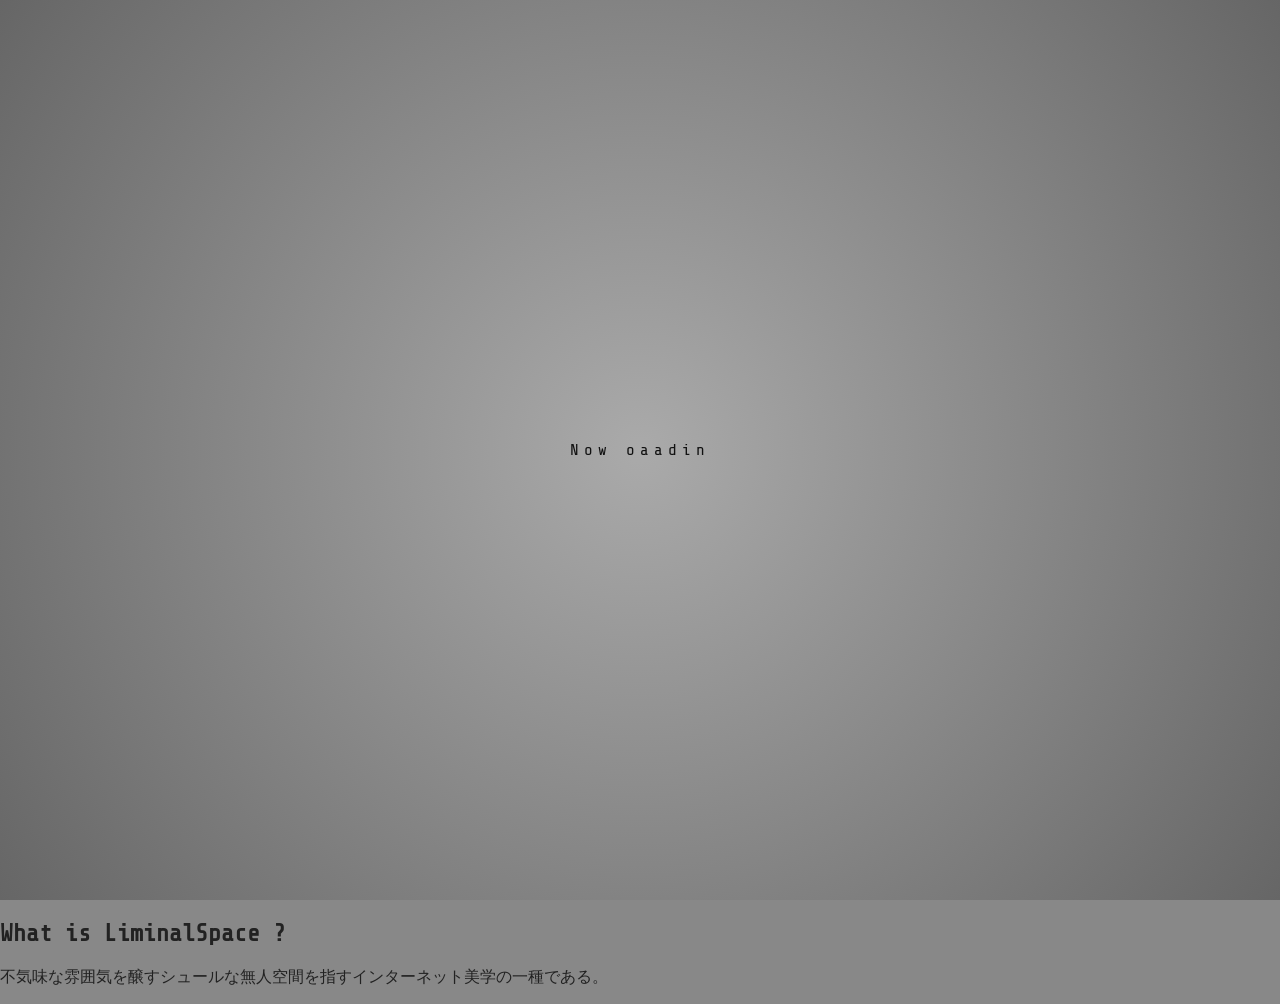
==== index.html @ 3f61a39b "Add files via upload" ====
<!DOCTYPE html>
<html lang="ja">
 <head>
     <meta charset="UTF-8">
     <meta name="viewport" content="width=device-width, initial-scale=1.0">
     <title>You are currently in LiminalSpace</title>

     <link href="https://fonts.googleapis.com/css2?family=Share+Tech+Mono&display=swap" rel="stylesheet">

     <link rel="stylesheet" href="style.css">
 </head>

 <body>
     <script>window.alert('Welcome to LiminalSpace !');</script>
 
       <div id="loading">
         <div id="noise"></div>

         <div class="loader">
         <p id="loading-text"></p>
         </div>
       </div>

       <section class="hero">
          <img src="Liminal2.png" class="hero-logo" alt="logo">
       </section>

       <section class="concept">
           <div class="wrapper">
             <h2 class="title">What is LiminalSpace ?</h2>
             <p>
                不気味な雰囲気を醸すシュールな無人空間を指すインターネット美学の一種である。
             </p>
           </div>
       </section>

        <script src="script.js"></script>

    </body>

</html>
---- style.css ----
@charset "UTF-8";

/* 全体 */
body {
  margin: 0;
  font-family: 'Share Tech Mono', monospace;
  background: #888;
  color: #222;
}

/* ローディング画面 */
#loading {
  position: fixed;
  top: 0;
  left: 0;
  width: 100%;
  height: 100%;
  background: radial-gradient(circle, #aaa, #666);
  display: flex;
  justify-content: center;
  align-items: center;
  z-index: 9999;
  overflow: hidden;
}

/* ノイズ */
#noise {
  position: fixed;
  width: 100%;
  height: 100%;
  opacity: 0;
  pointer-events: none;
  z-index: 9998;

  background: repeating-radial-gradient(
    circle,
    rgba(255,255,255,0.08) 0px,
    rgba(0,0,0,0.08) 2px,
    transparent 4px
  );
}

.noise-active {
  opacity: 1;
}

/* テキスト */
.loader {
  text-align: center;
}

#loading-text {
  font-size: 16px;
  letter-spacing: 5px;
  color: #111;

  animation: zoom 3s infinite alternate;
}

/* 拡大 */
@keyframes zoom {
  0% { transform: scale(1); opacity: 0.6; }
  100% { transform: scale(1.4); opacity: 1; }
}

/* 歪み */
.glitch {
  animation: glitch 0.2s;
}

@keyframes glitch {
  0% { transform: translate(0); }
  20% { transform: translate(-5px, 3px); }
  40% { transform: translate(5px, -3px); }
  60% { transform: translate(-3px, 2px); }
  80% { transform: translate(3px, -2px); }
  100% { transform: translate(0); }
}

/* 背景画像 */
.hero {
  width: 100%;
  height: 100vh;

  background-image: url("Liminal.png");
  background-size: cover;
  background-position: center;
  background-repeat: no-repeat;

  display: flex;
  justify-content: center;
  align-items: center;
}

/* ロゴ（透過画像） */
.hero-logo {
  width: 600px; 
  max-width: 90%;
}

@media (max-width: 768px) {

  .hero {
    height: 100vh; 
  }

  .hero-logo {
    width: 90%; 
  }

}
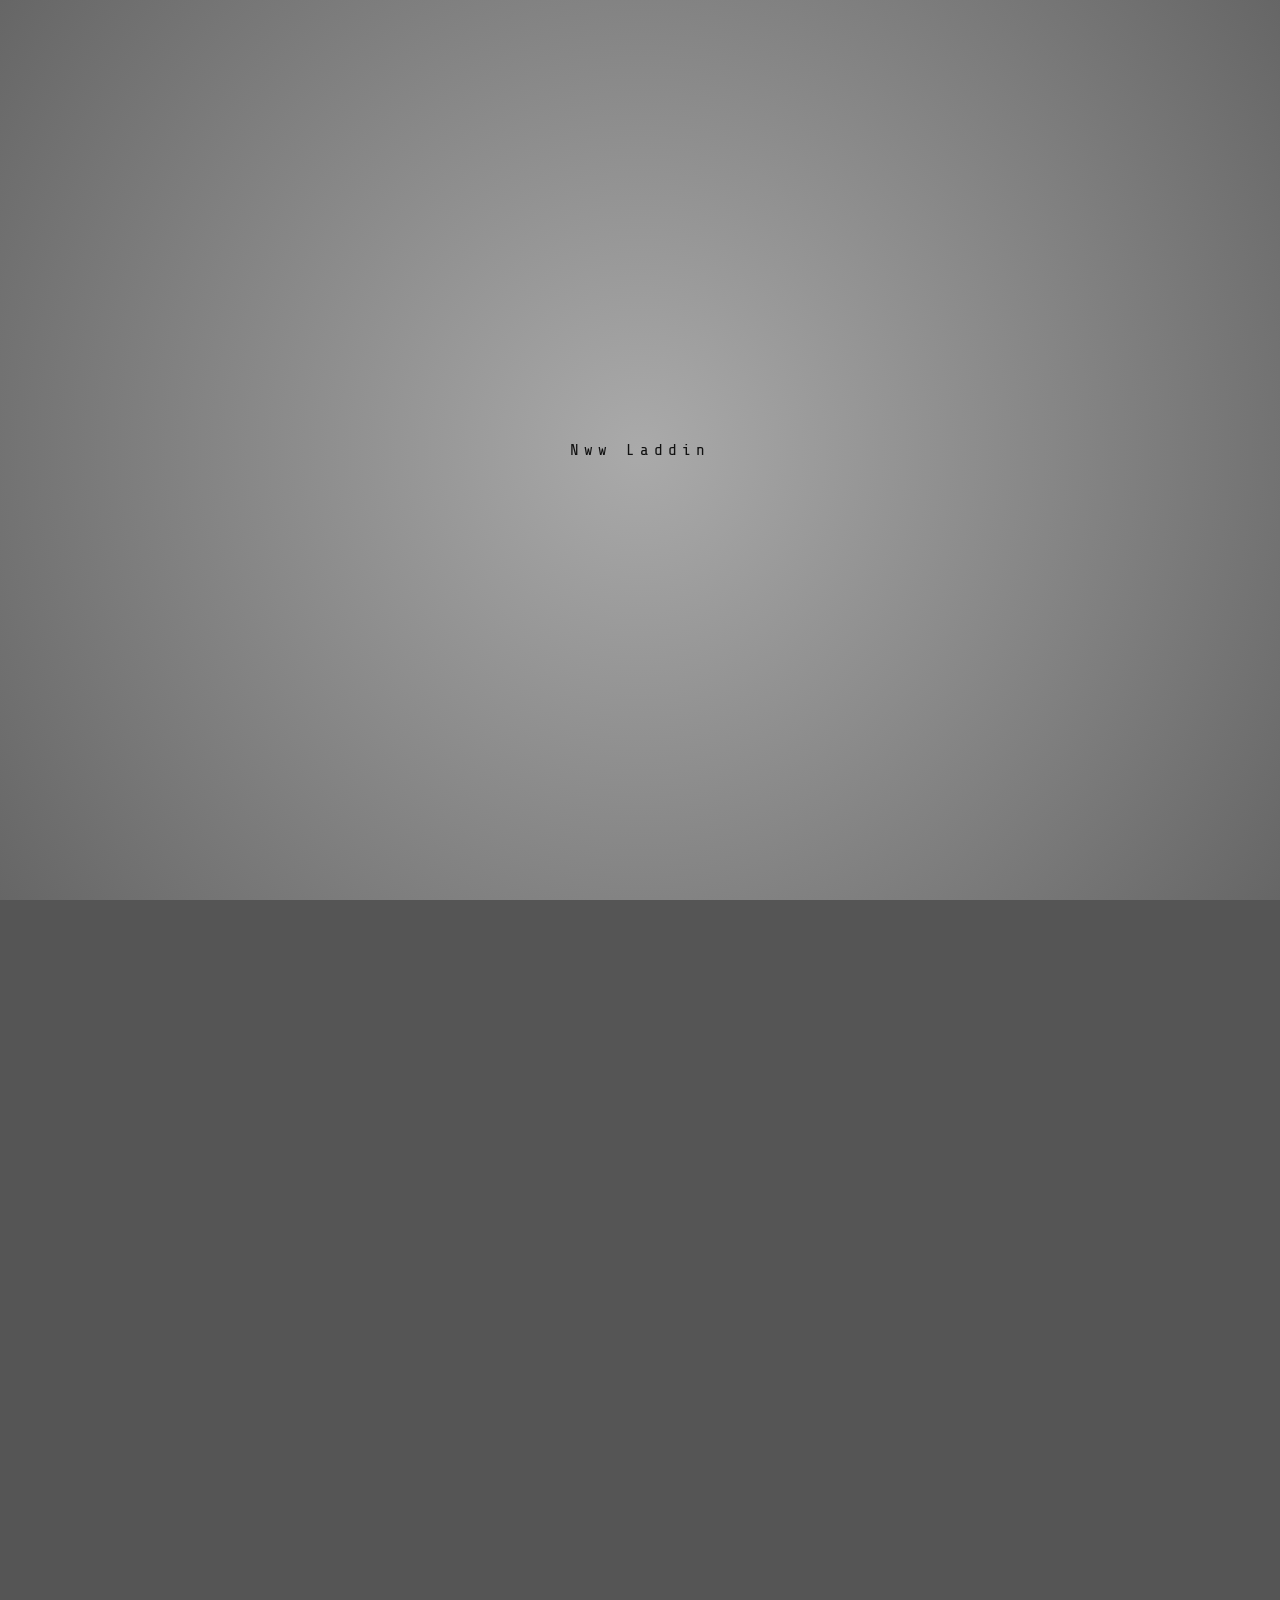
==== commit 0533bb44: "Add files via upload" ====
--- a/index.html
+++ b/index.html
@@ -34,6 +34,70 @@
            </div>
        </section>
 
+       <section>
+        <div class="gallery">
+
+          <a href="page1.html" class="card">
+            <img src="The_Lobby.jpeg">
+            <p>The Lobby</p>
+          </a>
+
+          <a href="page2.html" class="card">
+            <img src="The_Habitable_Zone.jpeg">
+            <p>The Habitable Zone</p>
+          </a>
+
+          <a href="page3.html" class="card">
+            <img src="Pipe_Dreams.jpeg">
+            <p>Pipe Dreams</p>
+          </a>
+
+          <a href="page4.html" class="card">
+            <img src="The_Electrical_Station.jpeg">
+            <p>The Electrical Station</p>
+          </a>
+
+          <a href="page5.html" class="card">
+            <img src="The_Abandoned_Office.jpeg">
+            <p>The Abandoned Office</p>
+          </a>
+
+          <a href="page6.html" class="card">
+            <img src="The_Hotel.jpeg">
+            <p>The Hotel</p>
+          </a>
+
+          <a href="page7.html" class="card">
+            <img src="Lights_Out.jpeg">
+            <p>Lights Out</p>
+          </a>
+
+          <a href="page8.html" class="card">
+            <img src="Thalassophobia.jpeg">
+            <p>Thalassophobia</p>
+          </a>
+
+          <a href="page9.html" class="card">
+            <img src="The_Cave_System.jpg">
+            <p>The Cave System</p>
+          </a>
+        
+          <a href="page10.html" class="card">
+            <img src="The_Darkened_Suburbs.jpeg">
+            <p>The Darkened Suburbs</p>
+          </a>
+
+          <a href="page11.html" class="card">
+            <img src="The_Field_of_Wheat.jpeg">
+            <p>The Field of Wheat</p>
+          </a>
+
+        </div>
+       </section>
+      
+
+    
+
         <script src="script.js"></script>
 
     </body>
--- a/style.css
+++ b/style.css
@@ -108,4 +108,90 @@
     width: 90%; 
   }
 
+}
+body {
+  margin: 0;
+  background: #555;
+  font-family: 'Share Tech Mono', monospace;
+  overflow-x: hidden;
+}
+
+/* 横スクロール */
+.gallery {
+  display: flex;
+  gap: 80px;
+  padding: 100px 60px;
+  overflow-x: auto;
+  scroll-behavior: smooth;
+}
+
+/* スクロールバー消す（任意） */
+.gallery::-webkit-scrollbar {
+  display: none;
+}
+
+.card {
+  width: 220px;
+  text-align: center;
+  text-decoration: none;
+  color: #ddd;
+  flex-shrink: 0;
+}
+
+/* 縦長画像 */
+.card img {
+  width: 100%;
+  height: 380px;
+  object-fit: cover;
+  filter: brightness(0.6) blur(1px);
+  transition: 0.4s;
+}
+
+/* タイトル */
+.card p {
+  margin-top: 15px;
+  font-size: 14px;
+  letter-spacing: 2px;
+  opacity: 0.7;
+  transition: 0.4s;
+
+  height: 40px;
+  display: flex;
+  align-items: center;
+  justify-content: center;
+}
+
+/* ホバー演出（不思議感） */
+.card:hover img {
+  transform: scale(1.08);
+  filter: brightness(1) blur(0);
+}
+
+.card:hover p {
+  opacity: 1;
+  letter-spacing: 4px;
+}
+
+/* スマホ対応 */
+@media (max-width: 768px) {
+  .gallery {
+    gap: 40px;
+    padding: 60px 20px;
+  }
+
+  .card img {
+    width: 150px;
+    height: 260px;
+  }
+}
+
+.hero,
+.concept,
+.gallery {
+  opacity: 0;
+  transition: opacity 2s;
+}
+
+.show {
+  opacity: 1;
 }
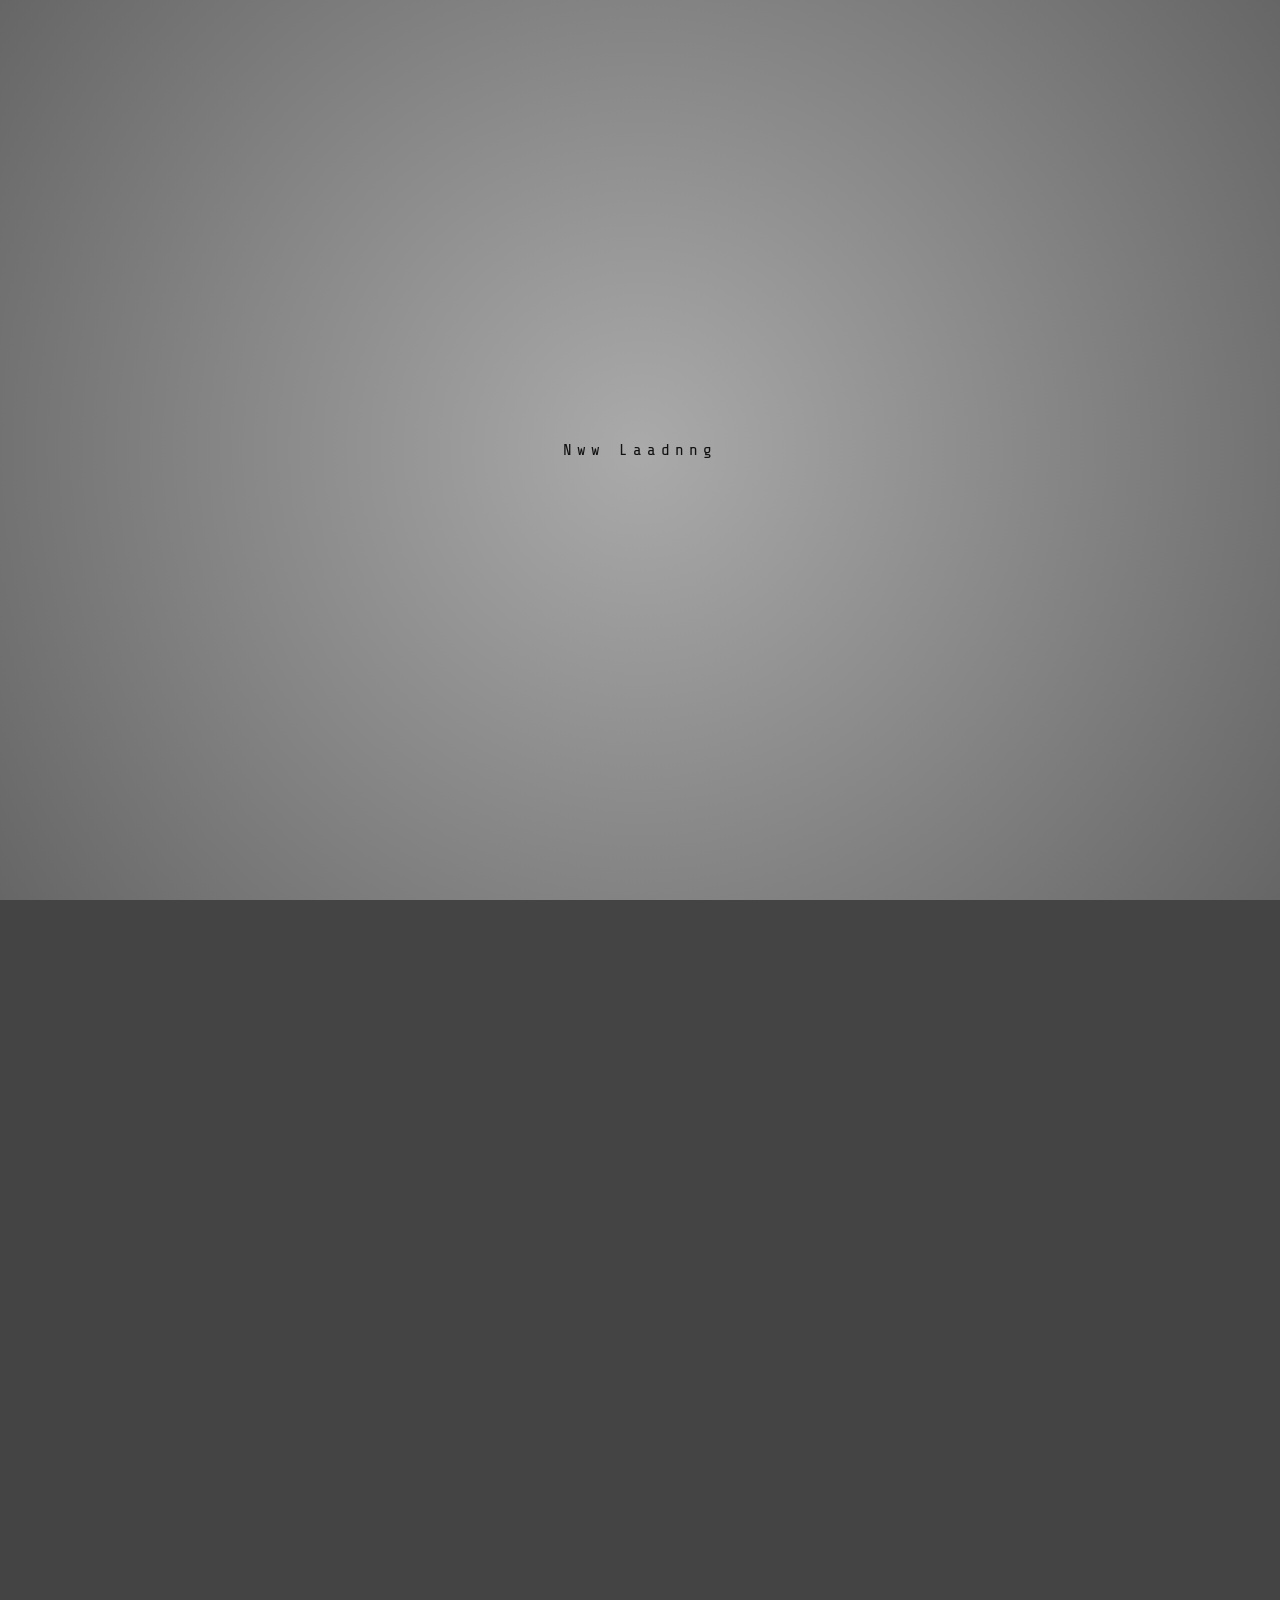
==== commit 44b9cef7: "Add files via upload" ====
--- a/index.html
+++ b/index.html
@@ -6,13 +6,11 @@
      <title>You are currently in LiminalSpace</title>
 
      <link href="https://fonts.googleapis.com/css2?family=Share+Tech+Mono&display=swap" rel="stylesheet">
-
+     <link href="https://fonts.googleapis.com/css2?family=Orbitron:wght@400;600&family=Share+Tech+Mono&display=swap" rel="stylesheet">
      <link rel="stylesheet" href="style.css">
  </head>
 
  <body>
-     <script>window.alert('Welcome to LiminalSpace !');</script>
- 
        <div id="loading">
          <div id="noise"></div>
 
@@ -26,13 +24,50 @@
        </section>
 
        <section class="concept">
-           <div class="wrapper">
-             <h2 class="title">What is LiminalSpace ?</h2>
-             <p>
-                不気味な雰囲気を醸すシュールな無人空間を指すインターネット美学の一種である。
-             </p>
-           </div>
-       </section>
+  <div class="overlay"></div>
+
+  <div class="wrapper">
+    <h1 class="title glitch" data-text="Escape the Backrooms">
+      Escape the Backrooms
+    </h1>
+
+    <div class="text-block">
+
+      <p class="fade">
+        Fancy Games氏が開発した<br>
+        1〜4人のマルチプレイ対応、協力型探索ホラーゲーム<br>
+        <p>
+        このゲームに登場するステージが<br>
+        「The Backrooms」というリミナルスペースの最も有名な例である。<br>
+        「The Backrooms」は2014年、当時匿名の人物が<br>
+        4chanのスレッドに投稿した画像をきっかけに流行した<br>
+        インターネット都市伝説・ホラー創作のことを指す。<br>
+        主にリミナルスペース×エンティティ（怪異）で構成されているため<br>
+        リミナルスペースのサブジャンルとしても知られている。<br>
+      </p>
+      <p class="fade highlight">
+        あなたが注意を怠って、おかしな所で現実から外れ落ちると、<br>
+        古くて湿ったカーペットの匂いと、単調な黄色の狂気と、<br>
+        最大限にハム音を発する蛍光灯による永遠に続く背景雑音と、<br>
+        約十五兆 m2 を超えて広がるランダムに区分けされた<br>
+        空っぽな部屋部屋へやべやに閉じ込められるだけの、<br>
+        ”The Backrooms” へ行き着くことになるのです。<br>
+        もし、近くで何かがうろうろしているのが聞こえたら、<br>
+        それはきっとあなたが出す音に気付いていることでしょう。<br>
+        <span class="danger">あなたに神の救いがあらんことを。</span><br>
+      </p>
+      <p class="fade">
+        今回はリミナルスペースを少しでも体験できる要素として<br>
+        「Escape the Backrooms」に登場する<br>
+        無印通常階層の一部を紹介しています。
+      </p>
+      <p class="fade last cinematic">
+        現実の枠から外れた奇妙な異世界<br>「The Backrooms」へようこそ
+      </p>
+
+    </div>
+  </div>
+</section>
 
        <section>
         <div class="gallery">
--- a/style.css
+++ b/style.css
@@ -113,16 +113,205 @@
   margin: 0;
   background: #555;
   font-family: 'Share Tech Mono', monospace;
-  overflow-x: hidden;
+}
+
+body {
+  margin: 0;
+  background: #444444;
+  color: #eaeaea;
+  font-family: 'Share Tech Mono', monospace;
+}
+
+/* セクション */
+.concept {
+  position: relative;
+  min-height: 100vh;
+  display: flex;
+  align-items: center;
+  justify-content: center;
+  overflow: hidden;
+}
+
+/* ノイズ */
+.overlay {
+  position: absolute;
+  width: 100%;
+  height: 100%;
+  background: url("https://grainy-gradients.vercel.app/noise.svg");
+  opacity: 0.08;
+}
+
+/* 中身 */
+.wrapper {
+  position: relative;
+  max-width: 800px;
+  padding: 40px;
+}
+
+.title {
+  font-size: 48px;
+  letter-spacing: 4px;
+  margin-bottom: 40px;
+  color: #ffffff;
+  text-shadow: 0 0 8px rgba(255,255,255,0.15);
+}
+
+/* 上品グリッチ */
+.glitch {
+  position: relative;
+  display: inline-block;
+}
+
+/* 薄いズレ */
+.glitch::before,
+.glitch::after {
+  content: attr(data-text);
+  position: absolute;
+  left: 0;
+  top: 0;
+  opacity: 0;
+}
+
+/* 白ベースのズレだけ */
+.glitch::before {
+  color: #ffffff;
+  transform: translate(1px, -1px);
+}
+
+.glitch::after {
+  color: #ffffff;
+  transform: translate(-1px, 1px);
+}
+
+/* “たまに発動する”グリッチ */
+@keyframes subtleGlitch {
+  0%, 90%, 100% {
+    opacity: 0;
+  }
+  92% {
+    opacity: 0.3;
+  }
+  94% {
+    opacity: 0;
+  }
+  96% {
+    opacity: 0.25;
+  }
+}
+
+.glitch::before {
+  animation: subtleGlitch 5s infinite;
+}
+
+.glitch::after {
+  animation: subtleGlitch 5s infinite reverse;
+}
+
+/* テキスト */
+.text-block p {
+  text-align: center;
+  max-width: 700px;
+  margin: 0 auto;
+  margin-bottom: 1.5em;
+  line-height: 1.9;
+  letter-spacing: 1px;
+  font-family: 'Orbitron', 'Share Tech Mono', monospace;
+}
+
+.highlight {
+  background: rgba(204, 201, 201, 0.25); /* 半透明グレー */
+  padding: 20px 25px;
+  border-radius: 8px;
+
+  /* 少しだけ小さく見せる */
+  transform: scale(0.96);
+
+  /* 中央寄せ＋幅制限 */
+  max-width: 90%;
+  margin: 40px auto;
+
+  /* ほんのり浮かせる */
+  box-shadow: 0 0 20px rgba(0,0,0,0.4);
+
+  /* ガラスっぽくするなら */
+  backdrop-filter: blur(4px);
+}
+
+/* フェード */
+.fade {
+  opacity: 0;
+  transform: translateY(30px);
+  animation: fadeUp 1.2s forwards;
+}
+
+/* 順番表示 */
+.fade:nth-of-type(1) { animation-delay: 0.5s; }
+.fade:nth-of-type(2) { animation-delay: 2s; }
+.fade:nth-of-type(3) { animation-delay: 4s; }
+.fade:nth-of-type(4) { animation-delay: 6s; }
+
+@keyframes fadeUp {
+  to {
+    opacity: 1;
+    transform: translateY(0);
+  }
+}
+
+/* 強調 */
+.danger {
+  color: #ffffff;
+  letter-spacing: 2px;
+  text-shadow: 0 0 10px rgba(255,255,255,0.25);
+  animation: softFlash 4s ease-in-out infinite;
+}
+
+/* 最後の一文ちょい演出 */
+.last {
+  margin-top: 40px;
+  letter-spacing: 3px;
+  font-size: 18px;
+  opacity: 0.8;
+}
+
+.cinematic {
+  text-align: center;
+  margin-top: 80px;
+
+  font-size: 20px;
+  letter-spacing: 6px; /* ←これが重要 */
+
+  opacity: 0;
+  animation: cinematicFade 2.5s forwards;
+  animation-delay: 6.5s;
+
+  color: #ffffff;
+  text-shadow: 0 0 12px rgba(255,255,255,0.2);
+}
+
+/* ゆっくり出てくる */
+@keyframes cinematicFade {
+  0% {
+    opacity: 0;
+    transform: translateY(40px);
+    letter-spacing: 10px;
+  }
+  100% {
+    opacity: 1;
+    transform: translateY(0);
+    letter-spacing: 6px;
+  }
 }
 
 /* 横スクロール */
 .gallery {
   display: flex;
-  gap: 80px;
+  gap: 60px;
   padding: 100px 60px;
+
   overflow-x: auto;
-  scroll-behavior: smooth;
+  -webkit-overflow-scrolling: touch;
+
+  scroll-snap-type: none; 
 }
 
 /* スクロールバー消す（任意） */
@@ -136,6 +325,7 @@
   text-decoration: none;
   color: #ddd;
   flex-shrink: 0;
+  scroll-snap-align: center;
 }
 
 /* 縦長画像 */
@@ -175,6 +365,7 @@
 /* スマホ対応 */
 @media (max-width: 768px) {
   .gallery {
+    display: flex;
     gap: 40px;
     padding: 60px 20px;
   }
@@ -194,4 +385,67 @@
 
 .show {
   opacity: 1;
+}
+
+.gallery {
+  scroll-snap-type: x mandatory;
+}
+
+.card {
+  scroll-snap-align: start;
+}
+
+body.page1 {
+  font-family: 'Share Tech Mono', monospace;
+  letter-spacing: 0.08em;
+}
+
+body.page2 {
+  font-family: 'Share Tech Mono', monospace;
+  letter-spacing: 0.08em;
+}
+
+body.page3 {
+  font-family: 'Share Tech Mono', monospace;
+  letter-spacing: 0.08em;
+}
+
+body.page4 {
+  font-family: 'Share Tech Mono', monospace;
+  letter-spacing: 0.08em;
+}
+
+body.page5 {
+  font-family: 'Share Tech Mono', monospace;
+  letter-spacing: 0.08em;
+}
+
+body.page6 {
+  font-family: 'Share Tech Mono', monospace;
+  letter-spacing: 0.08em;
+}
+
+body.page7 {
+  font-family: 'Share Tech Mono', monospace;
+  letter-spacing: 0.08em;
+}
+
+body.page8 {
+  font-family: 'Share Tech Mono', monospace;
+  letter-spacing: 0.08em;
+}
+
+body.page9 {
+  font-family: 'Share Tech Mono', monospace;
+  letter-spacing: 0.08em;
+}
+
+body.page10 {
+  font-family: 'Share Tech Mono', monospace;
+  letter-spacing: 0.08em;
+}
+
+body.page11 {
+  font-family: 'Share Tech Mono', monospace;
+  letter-spacing: 0.08em;
 }
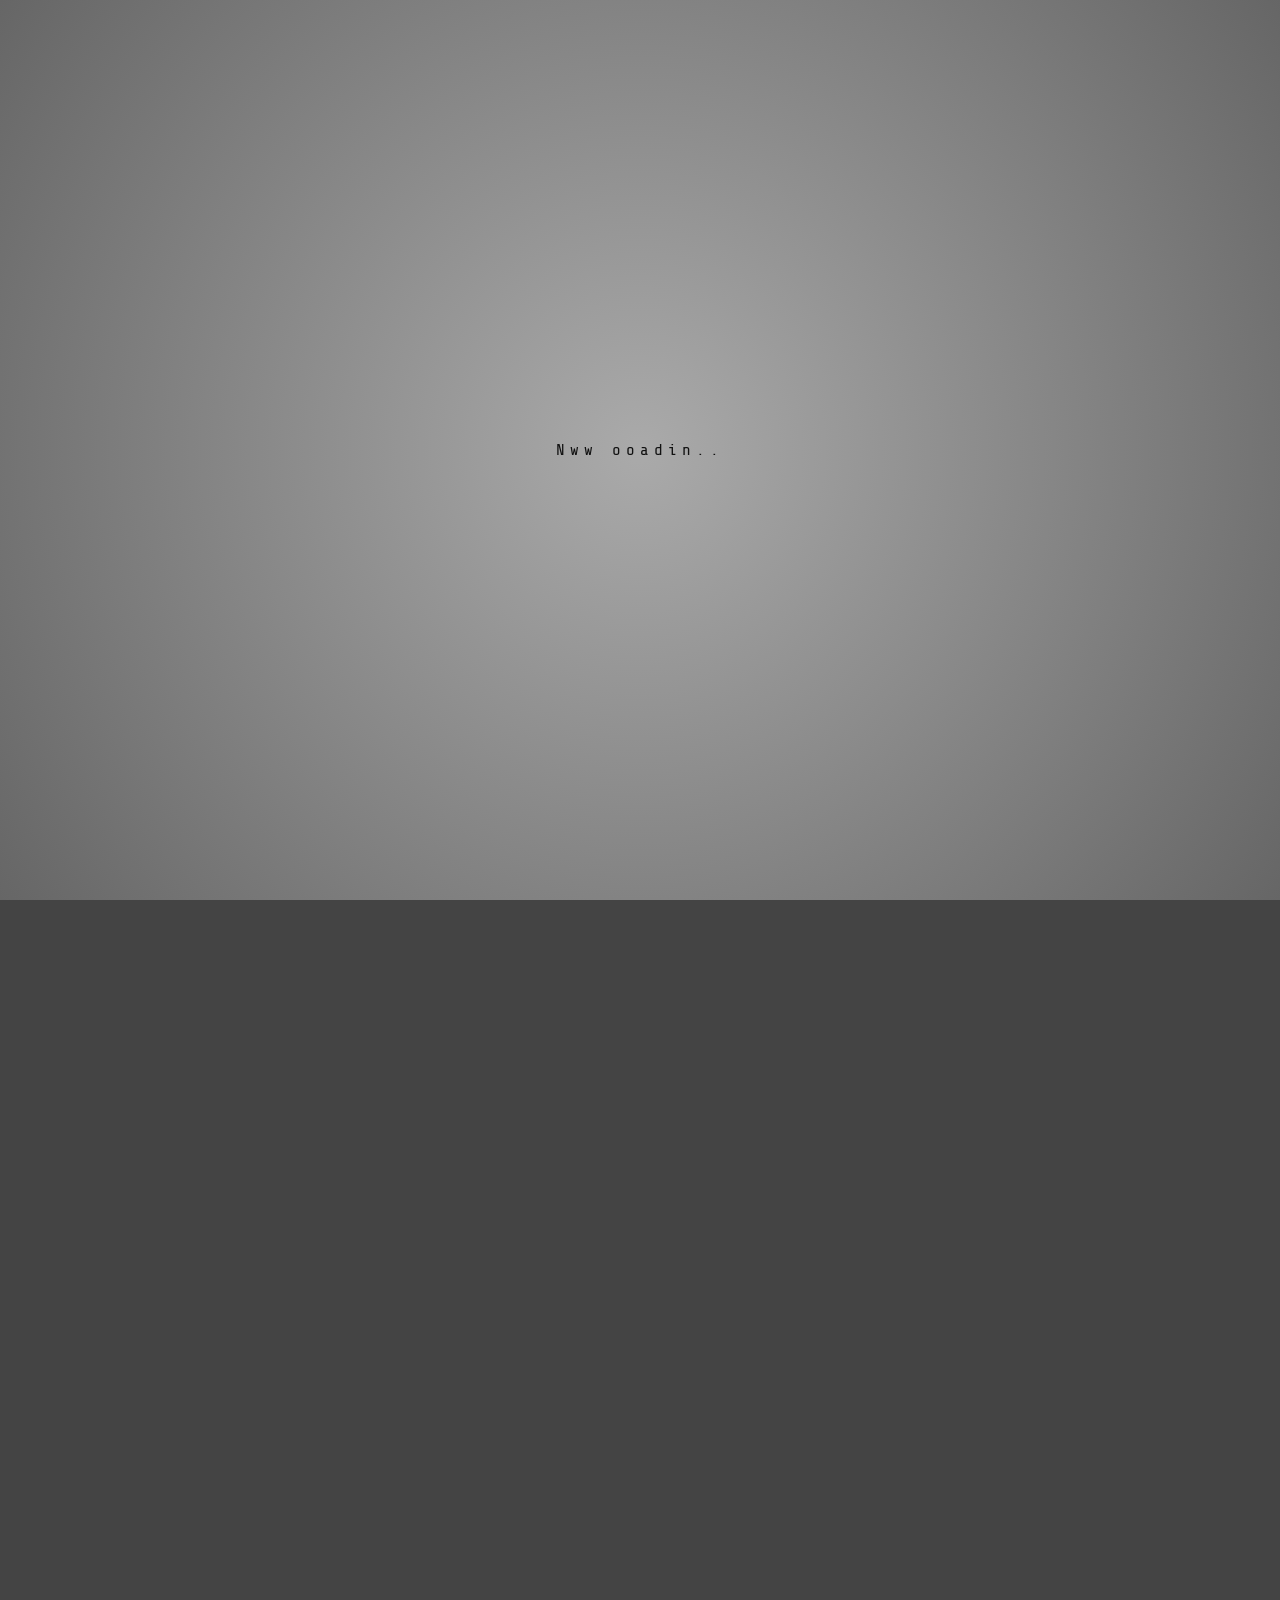
==== commit 5f4ea680: "Add files via upload" ====
--- a/index.html
+++ b/index.html
@@ -11,6 +11,43 @@
  </head>
 
  <body>
+
+  <div class="menu-btn" id="menu-btn">
+  <span></span>
+  <span></span>
+  <span></span>
+</div>
+
+<nav class="menu" id="menu">
+  <ul>
+    <li><a href="#level2">Liminal Space</a></li>
+    <li><a href="#level3">The Backrooms</a></li>
+    <li><a href="#about">Choose Rooms</a></li>
+    <ul class="sub-menu">
+      <li><a href="page1.html">The Lobby</a></li>
+      <li><a href="page2.html">The Habitable Zone</a></li>
+      <li><a href="page3.html">Pipe Dreams</a></li>
+      <li><a href="page4.html">The Electrical Station</a></li>
+      <li><a href="page5.html">The Abandoned Office</a></li>
+      <li><a href="page6.html">The Hotel</a></li>
+      <li><a href="page7.html">Lights Out</a></li>
+      <li><a href="page8.html">Thalassophobia</a></li>
+      <li><a href="page9.html">The Cave System</a></li>
+      <li><a href="page10.html">The Darkened Suburbs</a></li>
+      <li><a href="page11.html">The Field of Wheat</a></li>
+    </ul>
+  </ul>
+</nav>
+<script>
+const btn = document.getElementById("menu-btn");
+const menu = document.getElementById("menu");
+
+btn.addEventListener("click", () => {
+  btn.classList.toggle("active");
+  menu.classList.toggle("active");
+});
+</script>
+
        <div id="loading">
          <div id="noise"></div>
 
@@ -27,47 +64,87 @@
   <div class="overlay"></div>
 
   <div class="wrapper">
-    <h1 class="title glitch" data-text="Escape the Backrooms">
-      Escape the Backrooms
+
+    <h2 id="level2"></h2>
+    <h1 class="title glitch" data-text="Liminal Space">
+      Liminal Space
     </h1>
 
     <div class="text-block">
 
       <p class="fade">
-        Fancy Games氏が開発した<br>
-        1〜4人のマルチプレイ対応、協力型探索ホラーゲーム<br>
+        " Liminal "（リミナル）はラテン語の " Limen "に由来する。<br>
+        二つの状態の中間を意味し、どっちつかずの時間の中で<br>
+        自分が何者なのか、どこにいるのかはっきりわからなくなることから<br>
+        「Liminal Space」（リミナルスペース）の概念が拡張した。
+      </p>
+      <p class="fade">
+        リミナルスペースは日常の至る所に存在している。<br>
+        乗客のいない地下鉄、人気のない通り、がらんとした駐車場。<br>
+        普段人が行き交い、賑わう場所から人の存在を取り除いた瞬間、<br>
+        それら全てがリミナルスペースである。
+      </p>
+    </div>
+
+    <h2 id="level3"></h2>
+    <h1 class="title glitch" data-text="The Backrooms">
+      The Backrooms
+    </h1>
+
+    <div class="text-block">
+
+      <p class="fade">
+       " 一見無害なリミナルスペースを見て<br>
+        どのようなストーリーを作り出すことができるのか "<br>
         <p>
-        このゲームに登場するステージが<br>
-        「The Backrooms」というリミナルスペースの最も有名な例である。<br>
-        「The Backrooms」は2014年、当時匿名の人物が<br>
-        4chanのスレッドに投稿した画像をきっかけに流行した<br>
-        インターネット都市伝説・ホラー創作のことを指す。<br>
-        主にリミナルスペース×エンティティ（怪異）で構成されているため<br>
-        リミナルスペースのサブジャンルとしても知られている。<br>
+        このような問いから生まれたのが<br>
+        「The Backrooms」（バックルーム）だ。<br>
+        </p>
+        <p>
+        匿名掲示板4chanに貼られた一枚の画像から<br>
+        概念が生まれ、これをコンセプトとして構築された世界が<br>
+        現在、バックルームとして広く知られているコンテンツである。<br>
+        <a href="http://japan-backrooms-wiki.wikidot.com">The Backrooms JP</a>← Click!<br>
+        </p>
       </p>
       <p class="fade highlight">
-        あなたが注意を怠って、おかしな所で現実から外れ落ちると、<br>
-        古くて湿ったカーペットの匂いと、単調な黄色の狂気と、<br>
-        最大限にハム音を発する蛍光灯による永遠に続く背景雑音と、<br>
-        約十五兆 m2 を超えて広がるランダムに区分けされた<br>
-        空っぽな部屋部屋へやべやに閉じ込められるだけの、<br>
-        ”The Backrooms” へ行き着くことになるのです。<br>
-        もし、近くで何かがうろうろしているのが聞こえたら、<br>
-        それはきっとあなたが出す音に気付いていることでしょう。<br>
-        <span class="danger">あなたに神の救いがあらんことを。</span><br>
-      </p>
-      <p class="fade">
-        今回はリミナルスペースを少しでも体験できる要素として<br>
-        「Escape the Backrooms」に登場する<br>
-        無印通常階層の一部を紹介しています。
+        うっかりして、間違った場所からノークリップ[壁抜け]<br>
+        してしまうと、バックルームに迷い込むことになる。<br>
+        古い湿ったカーペットの悪臭、<br>
+        狂気じみた一面の黄色、<br>
+        蛍光灯が唸り続ける終わりのない背景音だけの、<br>
+        6億平方マイルに及ぶ無作為に区切られた無人空間に<br>
+        あなたは閉じ込められてしまったのだ。<br>
+        もし近くで何かがうろついている音を聞いてしまったら、<br>
+        神に祈るしかない。そいつは間違いなく、<br>
+        <span class="danger">あなたの存在に気づいているのだから。</span><br>
+      </p>
+      <p class="fade">
+        0から999のレベルがあり、各階層に設定と画像が存在する。<br>
+        その各階層のイメージ画像に「リミナルスペース」が選ばれたことで<br>
+        リミナルスペースは単なる美学的現象だけでなく<br>
+        恐怖の要素も纏うようになったといえるだろう。
+      </p>
+      <p>
+        このようにして構築された世界「The Backrooms」を<br>
+        モチーフとして取り入れた作品は数多ある。
+      </p>
+      <p>
+        今回はその中の一つであり、私の好きなゲームでもある<br>
+        「Escape the Backrooms」に登場する階層の一部を紹介し、<br>
+        「The Backrooms」の世界を体験してもらいたいと思う。
       </p>
       <p class="fade last cinematic">
         現実の枠から外れた奇妙な異世界<br>「The Backrooms」へようこそ
+      </p>
+      <p>
+       ◀︎   Choose level !   ▶︎
       </p>
 
     </div>
   </div>
 </section>
+<h2 id="about"></h2>
 
        <section>
         <div class="gallery">
--- a/style.css
+++ b/style.css
@@ -448,4 +448,108 @@
 body.page11 {
   font-family: 'Share Tech Mono', monospace;
   letter-spacing: 0.08em;
+}
+
+/* 三本線ボタン */
+.menu-btn {
+  position: fixed;
+  top: 20px;
+  right: 20px;
+  width: 30px;
+  height: 22px;
+  cursor: pointer;
+  z-index: 100;
+}
+
+.menu-btn span {
+  display: block;
+  height: 3px;
+  width: 100%;
+  background: #fff;
+  margin-bottom: 5px;
+  transition: 0.3s;
+}
+
+/* 開いたときバツになる */
+.menu-btn.active span:nth-child(1) {
+  transform: rotate(45deg) translate(5px, 5px);
+}
+
+.menu-btn.active span:nth-child(2) {
+  opacity: 0;
+}
+
+.menu-btn.active span:nth-child(3) {
+  transform: rotate(-45deg) translate(7px, -7px);
+}
+
+/* メニュー本体 */
+.menu {
+  position: fixed;
+  top: 0;
+  right: -100%;
+  width: 250px;
+  height: 100vh;
+  background: rgba(20, 20, 20, 0.95);
+  backdrop-filter: blur(5px);
+  transition: 0.4s;
+  z-index: 90;
+  display: flex;
+  align-items: center;
+  justify-content: center;
+}
+
+/* 開いた状態 */
+.menu.active {
+  right: 0;
+}
+
+/* メニューリスト */
+.menu ul {
+  list-style: none;
+  text-align: center;
+  padding: 0;
+}
+
+.menu li {
+  margin: 20px 0;
+}
+
+.menu a {
+  text-decoration: none;
+  color: #e0e0e0;
+  font-size: 20px;
+  letter-spacing: 2px;
+  transition: 0.3s;
+}
+
+/* ホバーで不気味に */
+.menu a:hover {
+  color: #ffdb3b;
+  text-shadow: 0 0 8px rgb(255, 247, 0);
+}
+
+/* サブメニュー */
+.sub-menu {
+  list-style: none;
+  padding: 0;
+  margin-top: 10px;
+}
+
+.sub-menu li {
+  margin: 8px 0;
+}
+
+/* 小リンク */
+.sub-menu a {
+  font-size: 14px;
+  color: #aaa;
+  letter-spacing: 1px;
+  transition: 0.3s;
+}
+
+/* ホバーでじわっと */
+.sub-menu a:hover {
+  color: #ffdb3b;
+  text-shadow: 0 0 6px rgb;
 }
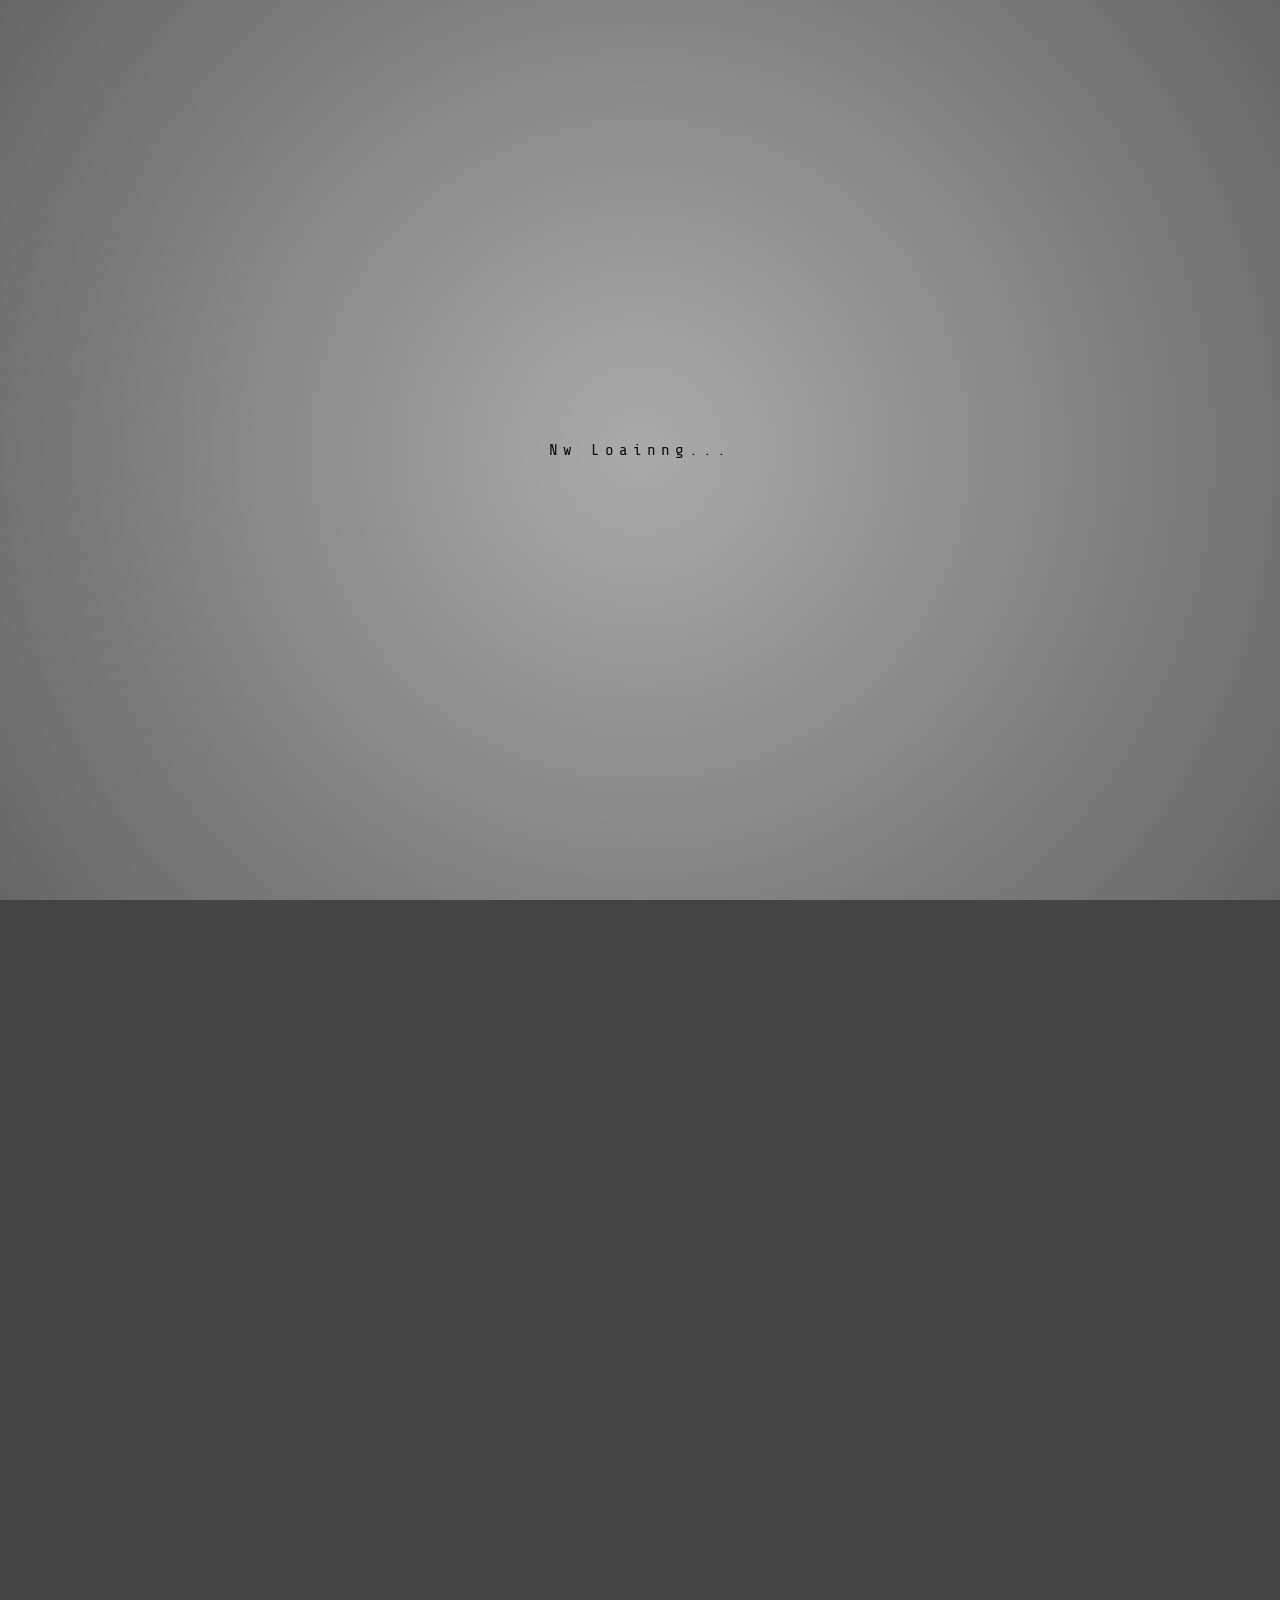
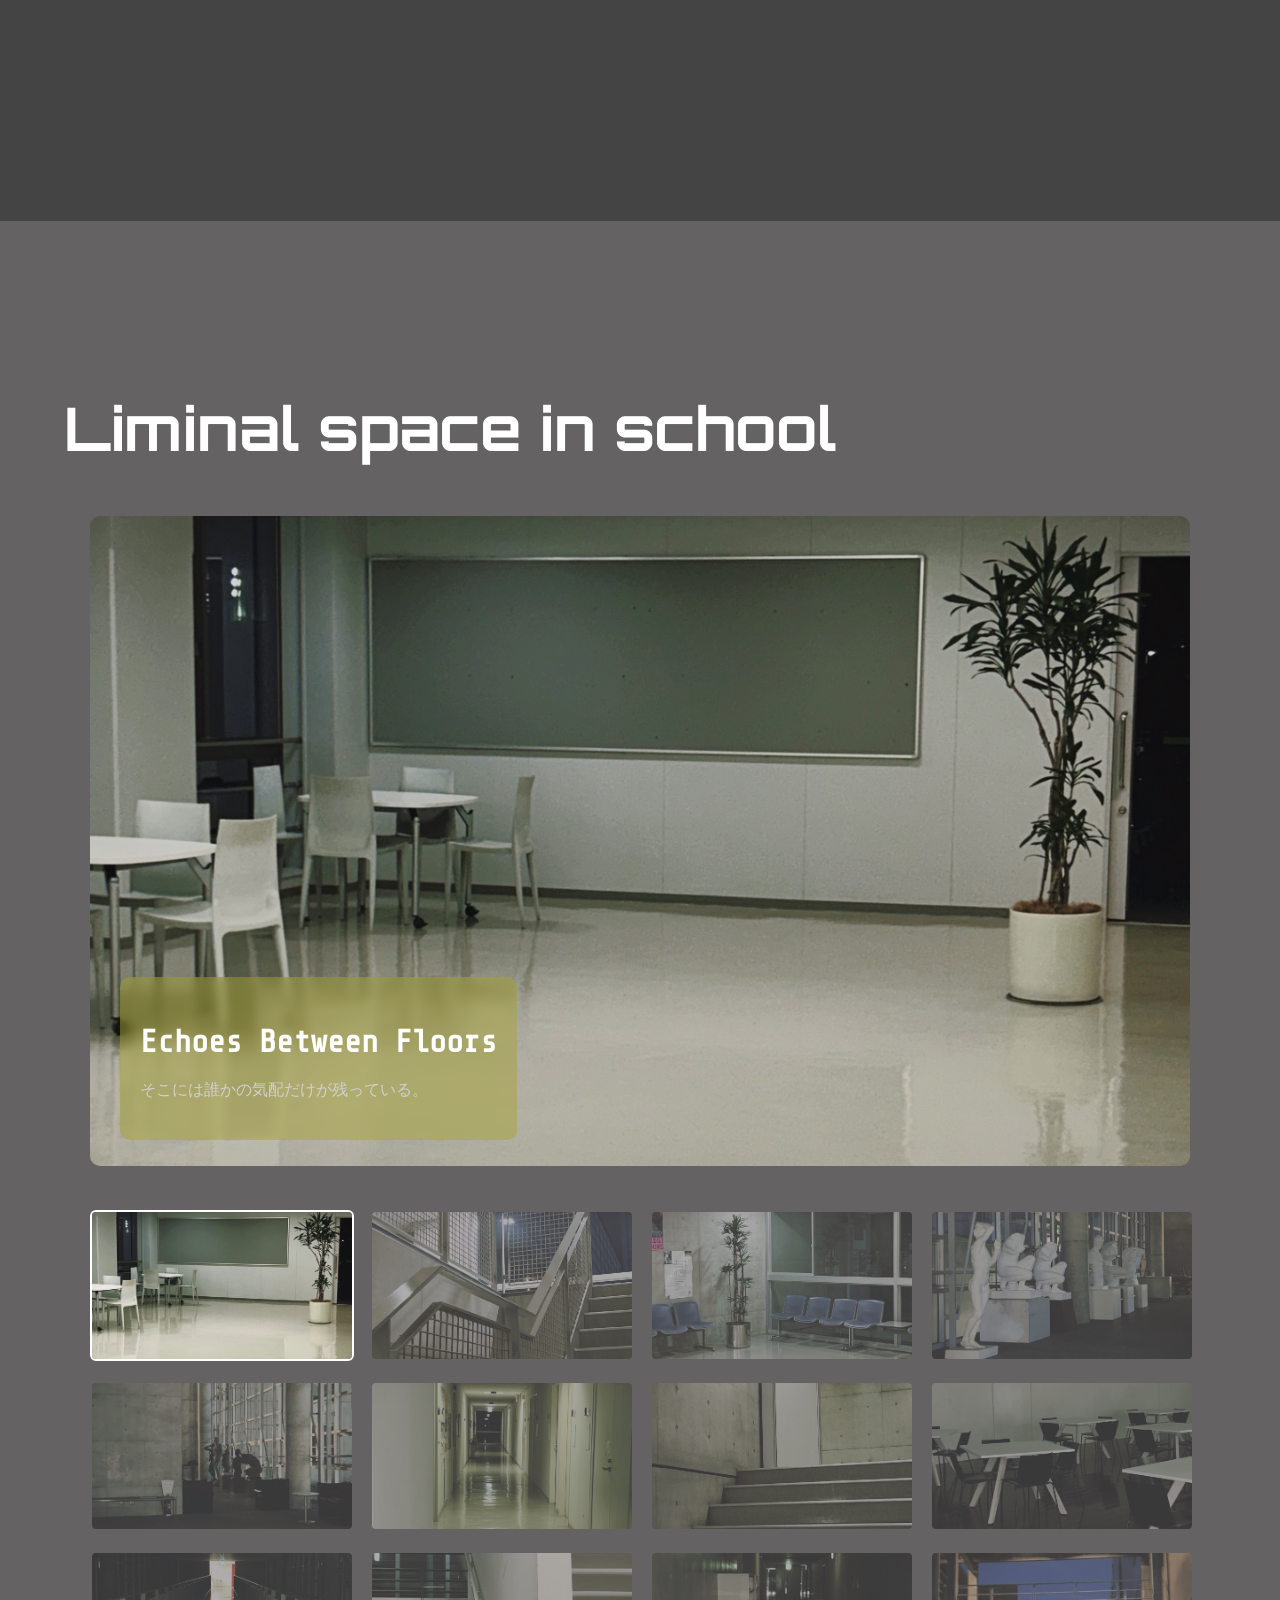
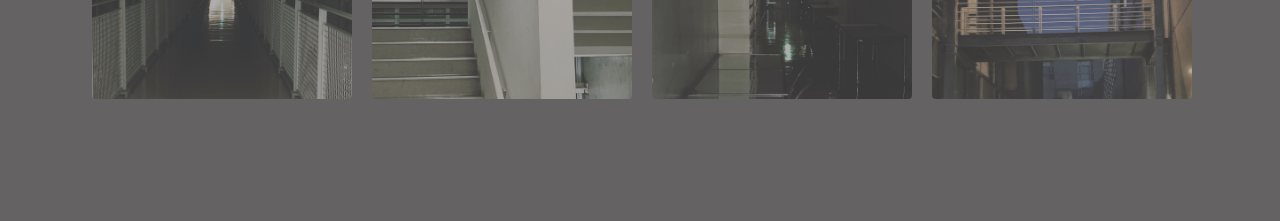
==== commit c10d5b60: "Add files via upload" ====
--- a/index.html
+++ b/index.html
@@ -10,15 +10,15 @@
      <link rel="stylesheet" href="style.css">
  </head>
 
- <body>
-
-  <div class="menu-btn" id="menu-btn">
+  <body>
+
+   <div class="menu-btn" id="menu-btn">
+   <span></span>
   <span></span>
   <span></span>
-  <span></span>
-</div>
-
-<nav class="menu" id="menu">
+ </div>
+
+ <nav class="menu" id="menu">
   <ul>
     <li><a href="#level2">Liminal Space</a></li>
     <li><a href="#level3">The Backrooms</a></li>
@@ -37,16 +37,16 @@
       <li><a href="page11.html">The Field of Wheat</a></li>
     </ul>
   </ul>
-</nav>
-<script>
-const btn = document.getElementById("menu-btn");
-const menu = document.getElementById("menu");
-
-btn.addEventListener("click", () => {
+ </nav>
+  <script>
+ const btn = document.getElementById("menu-btn");
+ const menu = document.getElementById("menu");
+
+ btn.addEventListener("click", () => {
   btn.classList.toggle("active");
   menu.classList.toggle("active");
-});
-</script>
+ });
+ </script>
 
        <div id="loading">
          <div id="noise"></div>
@@ -143,8 +143,8 @@
 
     </div>
   </div>
-</section>
-<h2 id="about"></h2>
+ </section>
+ <h2 id="about"></h2>
 
        <section>
         <div class="gallery">
@@ -206,12 +206,149 @@
 
         </div>
        </section>
-      
-
-    
-
-        <script src="script.js"></script>
+ <section class="memory-zone">
+
+  <h1 class="memory-title glitch"
+  data-text="Liminal space in school">
+    Liminal space in school
+  </h1>
+
+  <div class="memory-main">
+
+    <img id="memory-image"
+    src="room1.jpg">
+
+    <div class="memory-info">
+
+      <h2 id="memory-name">
+        Echoes Between Floors
+      </h2>
+
+      <p id="memory-text">
+        そこには誰かの気配だけが残っている。
+      </p>
+
+    </div>
+  </div>
+
+  <!-- 4×3 グリッド -->
+  <div class="memory-grid">
+
+    <!-- 1 -->
+    <img
+    class="memory-thumb active"
+    src="room1.jpg"
+
+    data-title="Echoes Between Floors"
+
+    data-text="そこには誰かの気配だけが残っている。足音が聞こえてきたら何かがここを彷徨っている証拠だ。">
+
+    <!-- 2 -->
+    <img
+    class="memory-thumb"
+    src="room2.jpg"
+
+    data-title="Caged Geometry"
+
+    data-text="夢の中で増殖するように、構造だけが繰り返される。">
+
+    <!-- 3 -->
+    <img
+    class="memory-thumb"
+    src="room3.jpg"
+
+    data-title="The Waiting Hall Never Sleeps"
+
+    data-text="最後の人が消えた後も、灯りだけが残り続けていた。">
+
+    <!-- 4 -->
+    <img
+    class="memory-thumb"
+    src="room4.jpg"
+
+    data-title="Statues Watching in Silence"
+
+    data-text="「彼ら」は動かない。無機質な視線がこちらを見ている。いつから視線が向いていたのか知る術はない。">
+
+    <!-- 5 -->
+    <img
+    class="memory-thumb"
+    src="room5.jpg"
+
+    data-title="Concrete Memory"
+
+    data-text="忘れ去られた建物の中、この空間だけがもう存在しない声を覚えている。">
+
+    <!-- 6 -->
+    <img
+    class="memory-thumb"
+    src="room6.jpg"
+
+    data-title="Endless Fluorescent Night"
+
+    data-text="永遠に続く朝の来ない廊下。蛍光灯だけが奇妙な音を立てる。">
+
+    <!-- 7 -->
+    <img
+    class="memory-thumb"
+    src="room7.jpg"
+
+    data-title="Halfway to Somewhere"
+
+    data-text="どこでもない場所へ続く終わりのない階層。">
+
+    <!-- 8 -->
+    <img
+    class="memory-thumb"
+    src="room8.jpg"
+
+    data-title="After Everyone Left"
+
+    data-text="この部屋は戻らない誰かを待ち続けている。">
+
+    <!-- 9 -->
+    <img
+    class="memory-thumb"
+    src="room9.jpg"
+
+    data-title="The Corridor That Forgets Time"
+
+    data-text="白い灯りを目指して進んでも無駄である。空間が異様に引き伸ばされているから。">
+
+    <!-- 10 -->
+    <img
+    class="memory-thumb"
+    src="room10.jpg"
+
+    data-title="Stairway Without Arrival"
+
+    data-text="ここへ来た記憶はないのに何故か見覚えがある。">
+
+    <!-- 11 -->
+    <img
+    class="memory-thumb"
+    src="room11.jpg"
+
+    data-title="Midnight Reflection"
+
+    data-text="床は本来映るはずのないものまで反射させる。">
+
+    <!-- 12 -->
+    <img
+    class="memory-thumb"
+    src="room12.jpg"
+
+    data-title="Blue Hour Passage"
+
+    data-text="昼と夜の境界。世界は止まったように見える。">
+
+   </div>
+
+    <script src="script.js"></script>
 
     </body>
 
+
+</section>
+
 </html>
--- a/style.css
+++ b/style.css
@@ -1,6 +1,5 @@
 @charset "UTF-8";
 
-/* 全体 */
 body {
   margin: 0;
   font-family: 'Share Tech Mono', monospace;
@@ -8,7 +7,6 @@
   color: #222;
 }
 
-/* ローディング画面 */
 #loading {
   position: fixed;
   top: 0;
@@ -23,7 +21,6 @@
   overflow: hidden;
 }
 
-/* ノイズ */
 #noise {
   position: fixed;
   width: 100%;
@@ -44,7 +41,6 @@
   opacity: 1;
 }
 
-/* テキスト */
 .loader {
   text-align: center;
 }
@@ -57,13 +53,11 @@
   animation: zoom 3s infinite alternate;
 }
 
-/* 拡大 */
 @keyframes zoom {
   0% { transform: scale(1); opacity: 0.6; }
   100% { transform: scale(1.4); opacity: 1; }
 }
 
-/* 歪み */
 .glitch {
   animation: glitch 0.2s;
 }
@@ -77,7 +71,6 @@
   100% { transform: translate(0); }
 }
 
-/* 背景画像 */
 .hero {
   width: 100%;
   height: 100vh;
@@ -92,7 +85,6 @@
   align-items: center;
 }
 
-/* ロゴ（透過画像） */
 .hero-logo {
   width: 600px; 
   max-width: 90%;
@@ -122,7 +114,6 @@
   font-family: 'Share Tech Mono', monospace;
 }
 
-/* セクション */
 .concept {
   position: relative;
   min-height: 100vh;
@@ -132,7 +123,6 @@
   overflow: hidden;
 }
 
-/* ノイズ */
 .overlay {
   position: absolute;
   width: 100%;
@@ -141,7 +131,6 @@
   opacity: 0.08;
 }
 
-/* 中身 */
 .wrapper {
   position: relative;
   max-width: 800px;
@@ -156,13 +145,11 @@
   text-shadow: 0 0 8px rgba(255,255,255,0.15);
 }
 
-/* 上品グリッチ */
 .glitch {
   position: relative;
   display: inline-block;
 }
 
-/* 薄いズレ */
 .glitch::before,
 .glitch::after {
   content: attr(data-text);
@@ -172,7 +159,6 @@
   opacity: 0;
 }
 
-/* 白ベースのズレだけ */
 .glitch::before {
   color: #ffffff;
   transform: translate(1px, -1px);
@@ -183,7 +169,6 @@
   transform: translate(-1px, 1px);
 }
 
-/* “たまに発動する”グリッチ */
 @keyframes subtleGlitch {
   0%, 90%, 100% {
     opacity: 0;
@@ -207,7 +192,6 @@
   animation: subtleGlitch 5s infinite reverse;
 }
 
-/* テキスト */
 .text-block p {
   text-align: center;
   max-width: 700px;
@@ -219,32 +203,26 @@
 }
 
 .highlight {
-  background: rgba(204, 201, 201, 0.25); /* 半透明グレー */
+  background: rgba(204, 201, 201, 0.25); 
   padding: 20px 25px;
   border-radius: 8px;
 
-  /* 少しだけ小さく見せる */
   transform: scale(0.96);
 
-  /* 中央寄せ＋幅制限 */
   max-width: 90%;
   margin: 40px auto;
 
-  /* ほんのり浮かせる */
   box-shadow: 0 0 20px rgba(0,0,0,0.4);
 
-  /* ガラスっぽくするなら */
   backdrop-filter: blur(4px);
 }
 
-/* フェード */
 .fade {
   opacity: 0;
   transform: translateY(30px);
   animation: fadeUp 1.2s forwards;
 }
 
-/* 順番表示 */
 .fade:nth-of-type(1) { animation-delay: 0.5s; }
 .fade:nth-of-type(2) { animation-delay: 2s; }
 .fade:nth-of-type(3) { animation-delay: 4s; }
@@ -257,7 +235,6 @@
   }
 }
 
-/* 強調 */
 .danger {
   color: #ffffff;
   letter-spacing: 2px;
@@ -265,7 +242,6 @@
   animation: softFlash 4s ease-in-out infinite;
 }
 
-/* 最後の一文ちょい演出 */
 .last {
   margin-top: 40px;
   letter-spacing: 3px;
@@ -278,7 +254,7 @@
   margin-top: 80px;
 
   font-size: 20px;
-  letter-spacing: 6px; /* ←これが重要 */
+  letter-spacing: 6px; 
 
   opacity: 0;
   animation: cinematicFade 2.5s forwards;
@@ -288,7 +264,6 @@
   text-shadow: 0 0 12px rgba(255,255,255,0.2);
 }
 
-/* ゆっくり出てくる */
 @keyframes cinematicFade {
   0% {
     opacity: 0;
@@ -302,7 +277,6 @@
   }
 }
 
-/* 横スクロール */
 .gallery {
   display: flex;
   gap: 60px;
@@ -314,7 +288,6 @@
   scroll-snap-type: none; 
 }
 
-/* スクロールバー消す（任意） */
 .gallery::-webkit-scrollbar {
   display: none;
 }
@@ -328,7 +301,6 @@
   scroll-snap-align: center;
 }
 
-/* 縦長画像 */
 .card img {
   width: 100%;
   height: 380px;
@@ -337,7 +309,6 @@
   transition: 0.4s;
 }
 
-/* タイトル */
 .card p {
   margin-top: 15px;
   font-size: 14px;
@@ -351,7 +322,6 @@
   justify-content: center;
 }
 
-/* ホバー演出（不思議感） */
 .card:hover img {
   transform: scale(1.08);
   filter: brightness(1) blur(0);
@@ -362,7 +332,6 @@
   letter-spacing: 4px;
 }
 
-/* スマホ対応 */
 @media (max-width: 768px) {
   .gallery {
     display: flex;
@@ -450,7 +419,6 @@
   letter-spacing: 0.08em;
 }
 
-/* 三本線ボタン */
 .menu-btn {
   position: fixed;
   top: 20px;
@@ -470,7 +438,6 @@
   transition: 0.3s;
 }
 
-/* 開いたときバツになる */
 .menu-btn.active span:nth-child(1) {
   transform: rotate(45deg) translate(5px, 5px);
 }
@@ -483,7 +450,6 @@
   transform: rotate(-45deg) translate(7px, -7px);
 }
 
-/* メニュー本体 */
 .menu {
   position: fixed;
   top: 0;
@@ -499,12 +465,10 @@
   justify-content: center;
 }
 
-/* 開いた状態 */
 .menu.active {
   right: 0;
 }
 
-/* メニューリスト */
 .menu ul {
   list-style: none;
   text-align: center;
@@ -523,13 +487,11 @@
   transition: 0.3s;
 }
 
-/* ホバーで不気味に */
 .menu a:hover {
   color: #ffdb3b;
   text-shadow: 0 0 8px rgb(255, 247, 0);
 }
 
-/* サブメニュー */
 .sub-menu {
   list-style: none;
   padding: 0;
@@ -540,7 +502,6 @@
   margin: 8px 0;
 }
 
-/* 小リンク */
 .sub-menu a {
   font-size: 14px;
   color: #aaa;
@@ -548,8 +509,152 @@
   transition: 0.3s;
 }
 
-/* ホバーでじわっと */
 .sub-menu a:hover {
   color: #ffdb3b;
   text-shadow: 0 0 6px rgb;
+}
+
+.memory-zone{
+    width:100%;
+    padding:120px 5%;
+    background:rgb(100, 98, 98);
+    color:white;
+    box-sizing:border-box;
+}
+
+.memory-title{
+    text-align:center;
+    font-size:60px;
+    margin-bottom:50px;
+    font-family:'Orbitron', sans-serif;
+}
+
+.memory-main{
+    position:relative;
+    width:100%;
+    max-width:1100px;
+    margin:auto;
+}
+
+#memory-image{
+    width:100%;
+    height:650px;
+
+    object-fit:cover;
+
+    border-radius:10px;
+
+    transition:0.5s;
+
+    filter:brightness(0.85);
+}
+
+.memory-info{
+    position:absolute;
+
+    bottom:30px;
+    left:30px;
+
+    background:rgba(169, 165, 47, 0.45);
+
+    padding:20px;
+
+    border-radius:10px;
+
+    backdrop-filter:blur(5px);
+
+    max-width:500px;
+}
+
+#memory-name{
+    font-size:32px;
+    margin-bottom:10px;
+}
+
+#memory-text{
+    color:#d0d0d0;
+    line-height:1.8;
+}
+
+/* グリッド */
+.memory-grid{
+
+    margin-top:40px;
+
+    display:grid;
+
+    grid-template-columns:
+    repeat(4, 1fr);
+
+    gap:20px;
+
+    max-width:1100px;
+
+    margin-inline:auto;
+}
+
+.memory-thumb{
+
+    width:100%;
+    aspect-ratio:16/9;
+
+    object-fit:cover;
+
+    cursor:pointer;
+
+    opacity:0.5;
+
+    transition:0.3s;
+
+    border:2px solid transparent;
+
+    border-radius:6px;
+}
+
+.memory-thumb:hover{
+
+    opacity:1;
+
+    transform:scale(1.03);
+}
+
+.memory-thumb.active{
+
+    opacity:1;
+
+    border-color:white;
+}
+
+/* スマホ対応 */
+@media (max-width:768px){
+
+    .memory-title{
+        font-size:40px;
+    }
+
+    #memory-image{
+        height:300px;
+    }
+
+    .memory-info{
+
+        position:relative;
+
+        left:0;
+        bottom:0;
+
+        margin-top:15px;
+
+        max-width:100%;
+    }
+
+    .memory-grid{
+
+        grid-template-columns:
+        repeat(2, 1fr);
+    }
+
+    #memory-name{
+        font-size:24px;
+    }
 }
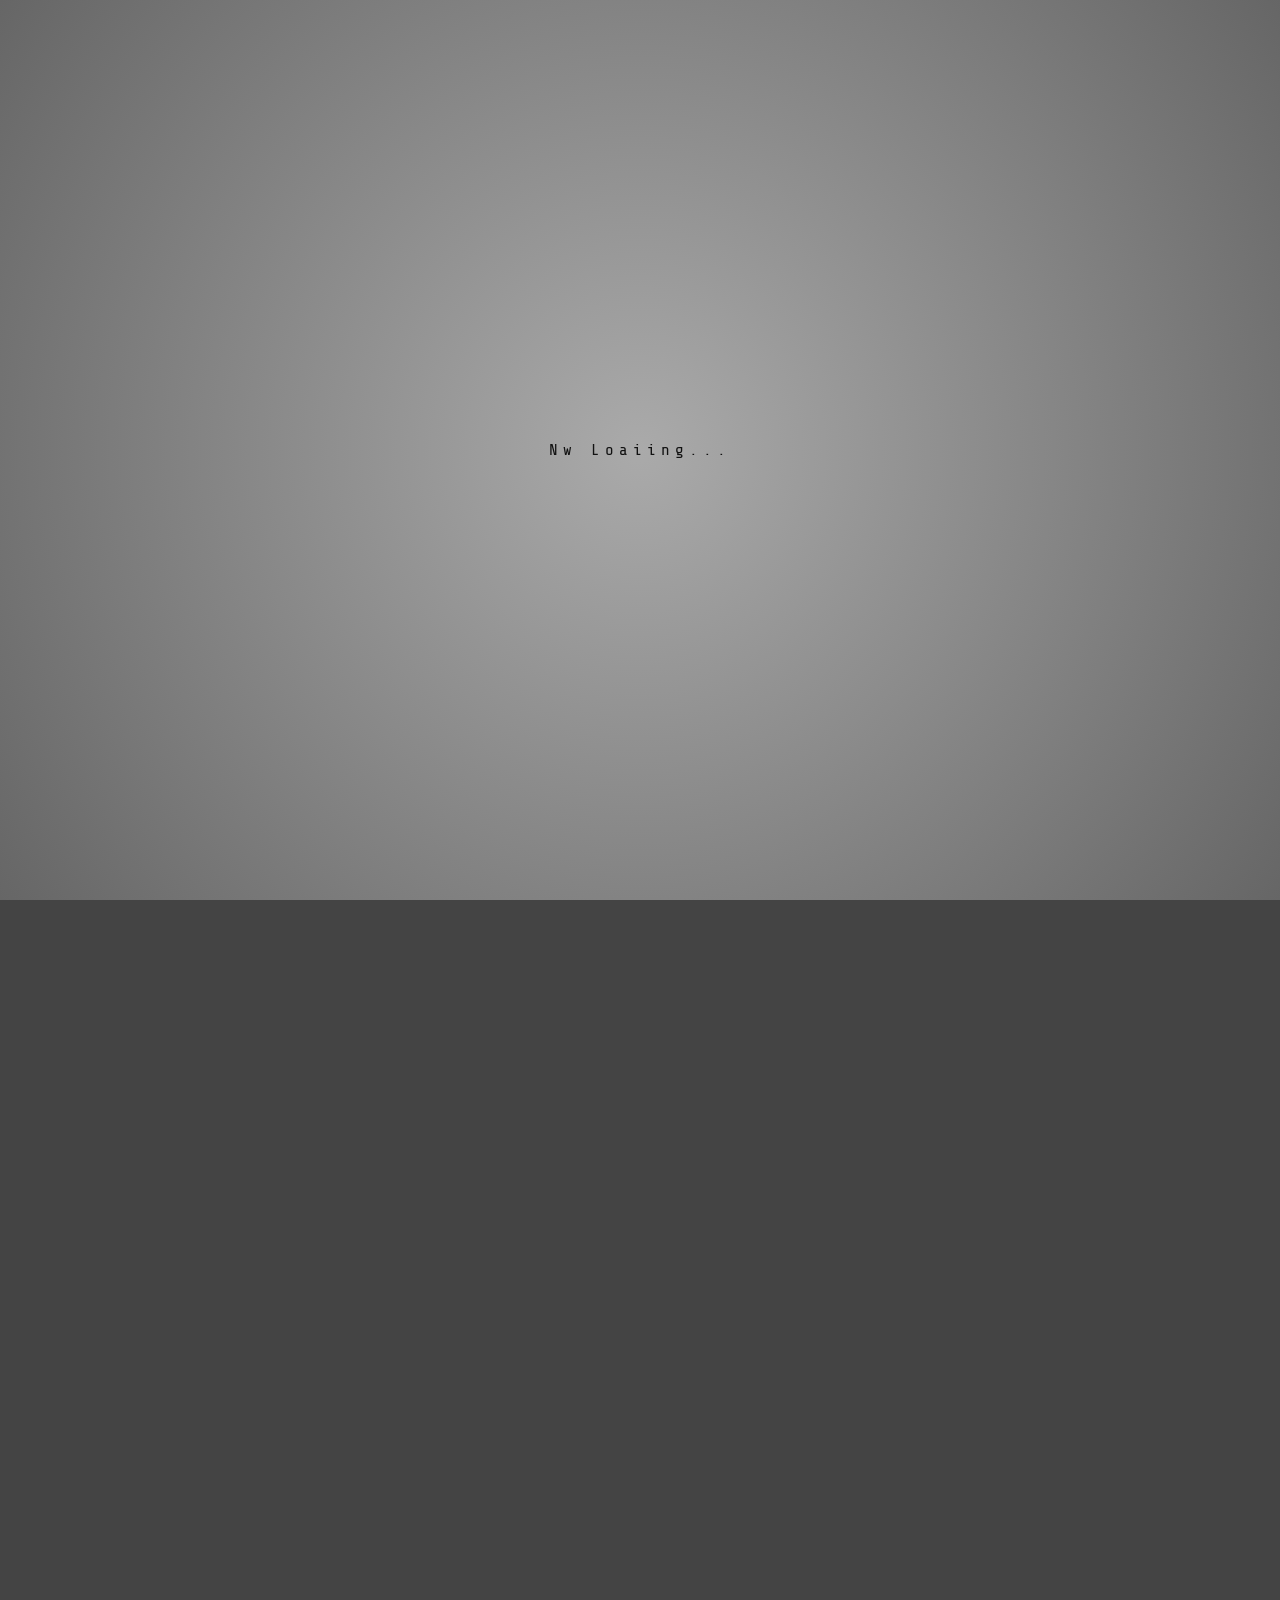
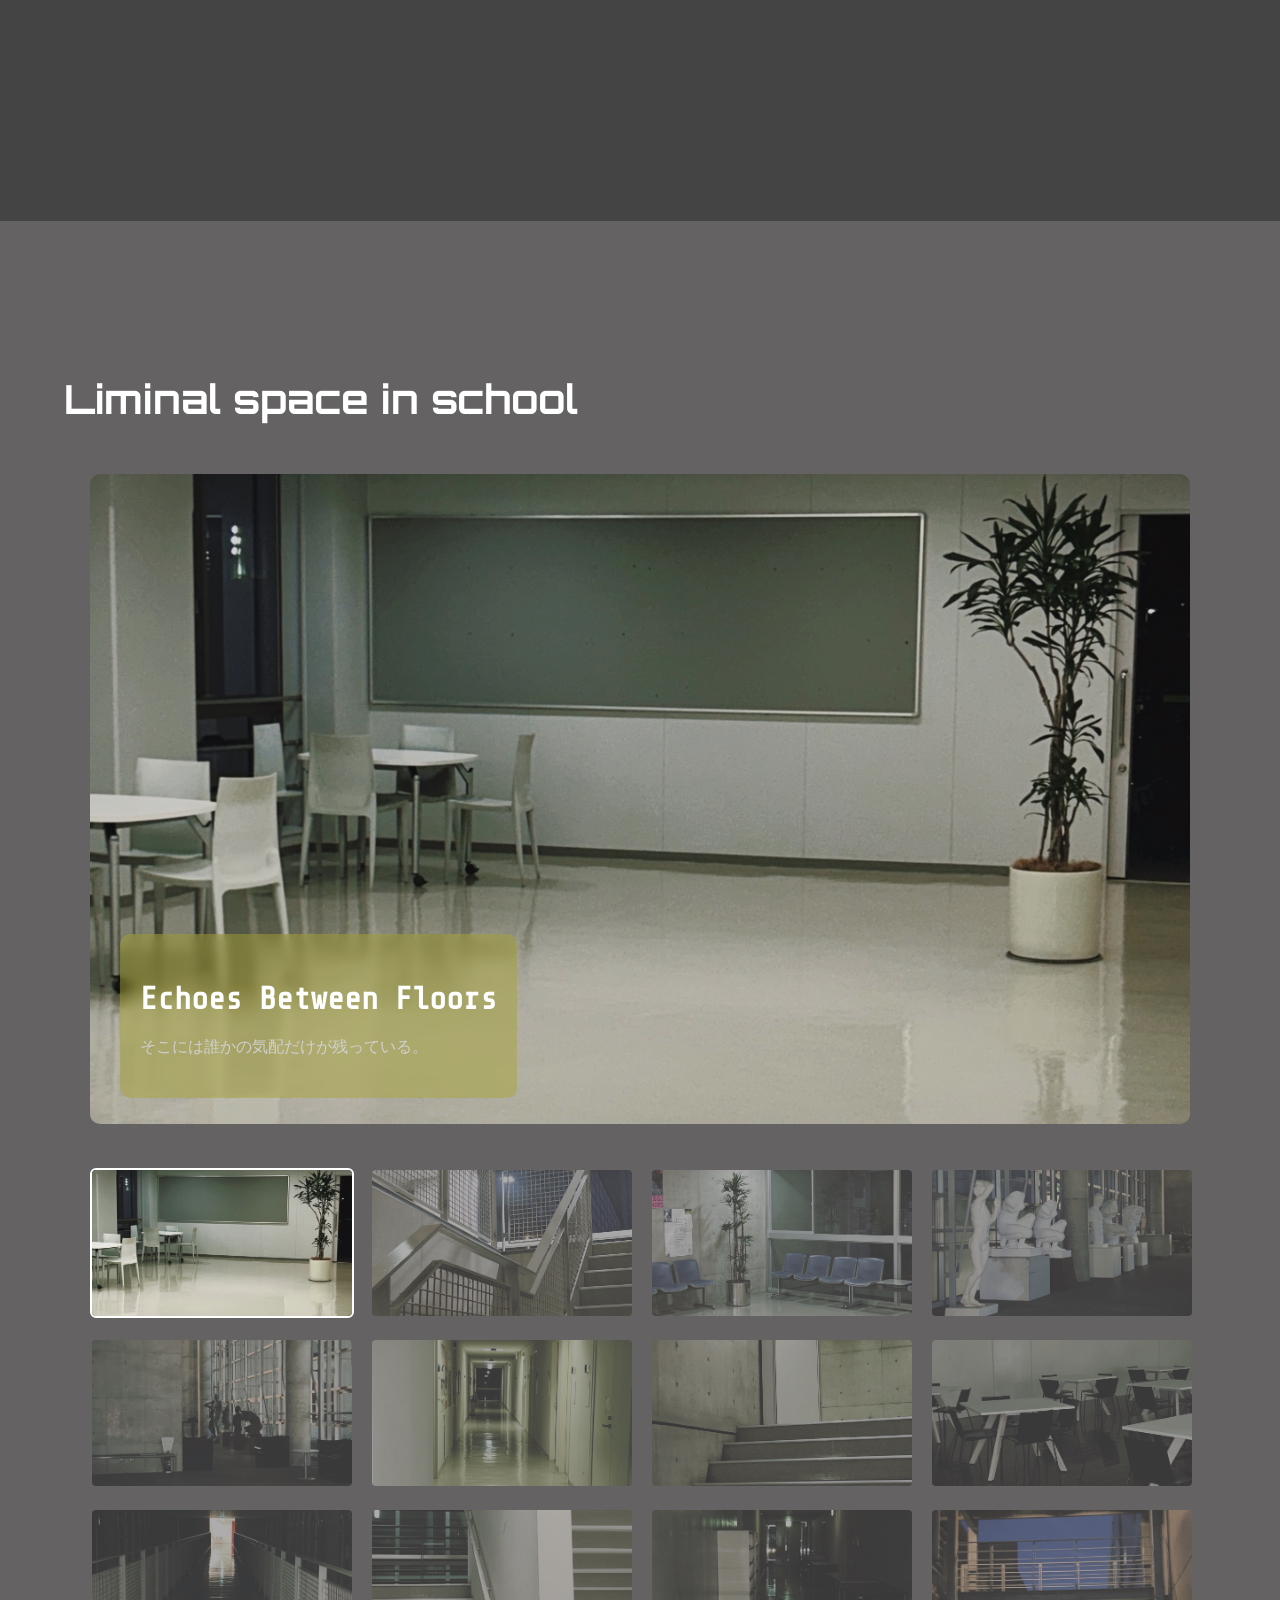
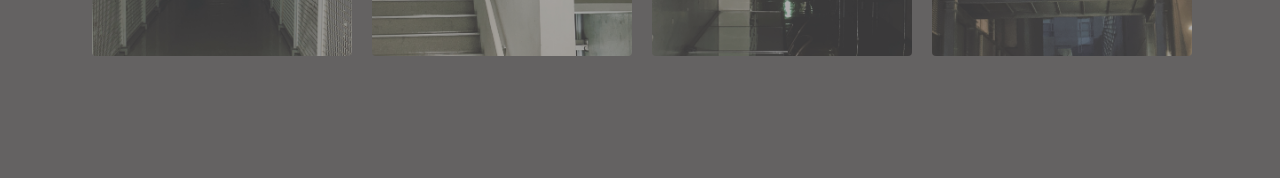
==== commit d9f40cb6: "Add files via upload" ====
--- a/index.html
+++ b/index.html
@@ -36,6 +36,7 @@
       <li><a href="page10.html">The Darkened Suburbs</a></li>
       <li><a href="page11.html">The Field of Wheat</a></li>
     </ul>
+    <li><a href="#school">Liminal space in school</a></li>
   </ul>
  </nav>
   <script>
@@ -206,7 +207,7 @@
 
         </div>
        </section>
- <section class="memory-zone">
+ <section class="memory-zone" id="school">
 
   <h1 class="memory-title glitch"
   data-text="Liminal space in school">
@@ -231,10 +232,8 @@
     </div>
   </div>
 
-  <!-- 4×3 グリッド -->
   <div class="memory-grid">
 
-    <!-- 1 -->
     <img
     class="memory-thumb active"
     src="room1.jpg"
@@ -243,7 +242,6 @@
 
     data-text="そこには誰かの気配だけが残っている。足音が聞こえてきたら何かがここを彷徨っている証拠だ。">
 
-    <!-- 2 -->
     <img
     class="memory-thumb"
     src="room2.jpg"
@@ -252,7 +250,6 @@
 
     data-text="夢の中で増殖するように、構造だけが繰り返される。">
 
-    <!-- 3 -->
     <img
     class="memory-thumb"
     src="room3.jpg"
@@ -261,7 +258,6 @@
 
     data-text="最後の人が消えた後も、灯りだけが残り続けていた。">
 
-    <!-- 4 -->
     <img
     class="memory-thumb"
     src="room4.jpg"
@@ -270,7 +266,6 @@
 
     data-text="「彼ら」は動かない。無機質な視線がこちらを見ている。いつから視線が向いていたのか知る術はない。">
 
-    <!-- 5 -->
     <img
     class="memory-thumb"
     src="room5.jpg"
@@ -279,7 +274,6 @@
 
     data-text="忘れ去られた建物の中、この空間だけがもう存在しない声を覚えている。">
 
-    <!-- 6 -->
     <img
     class="memory-thumb"
     src="room6.jpg"
@@ -288,7 +282,6 @@
 
     data-text="永遠に続く朝の来ない廊下。蛍光灯だけが奇妙な音を立てる。">
 
-    <!-- 7 -->
     <img
     class="memory-thumb"
     src="room7.jpg"
@@ -297,7 +290,6 @@
 
     data-text="どこでもない場所へ続く終わりのない階層。">
 
-    <!-- 8 -->
     <img
     class="memory-thumb"
     src="room8.jpg"
@@ -306,7 +298,6 @@
 
     data-text="この部屋は戻らない誰かを待ち続けている。">
 
-    <!-- 9 -->
     <img
     class="memory-thumb"
     src="room9.jpg"
@@ -315,7 +306,6 @@
 
     data-text="白い灯りを目指して進んでも無駄である。空間が異様に引き伸ばされているから。">
 
-    <!-- 10 -->
     <img
     class="memory-thumb"
     src="room10.jpg"
@@ -324,7 +314,6 @@
 
     data-text="ここへ来た記憶はないのに何故か見覚えがある。">
 
-    <!-- 11 -->
     <img
     class="memory-thumb"
     src="room11.jpg"
@@ -333,7 +322,6 @@
 
     data-text="床は本来映るはずのないものまで反射させる。">
 
-    <!-- 12 -->
     <img
     class="memory-thumb"
     src="room12.jpg"
--- a/style.css
+++ b/style.css
@@ -524,7 +524,7 @@
 
 .memory-title{
     text-align:center;
-    font-size:60px;
+    font-size:40px;
     margin-bottom:50px;
     font-family:'Orbitron', sans-serif;
 }
@@ -657,4 +657,12 @@
     #memory-name{
         font-size:24px;
     }
+}
+
+html{
+    scroll-behavior:smooth;
+}
+
+.memory-main{
+    scroll-margin-top:100px;
 }
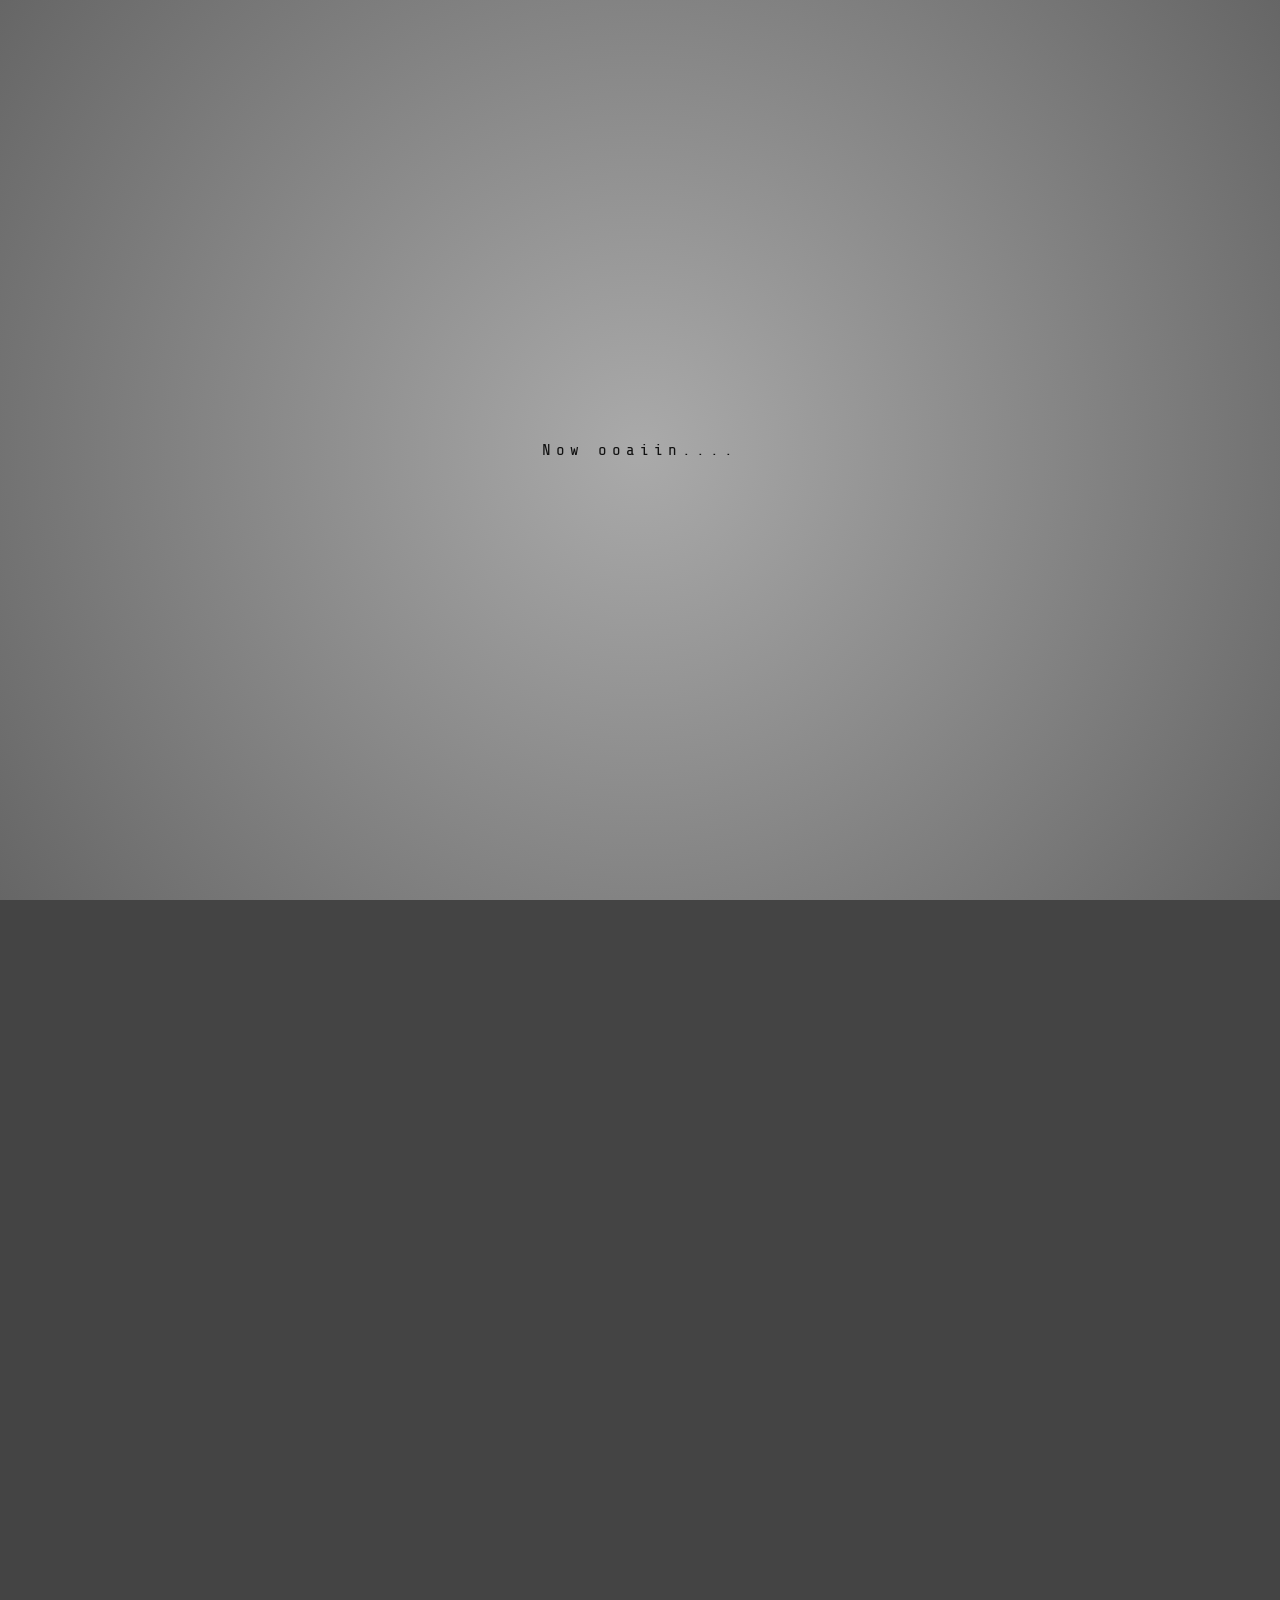
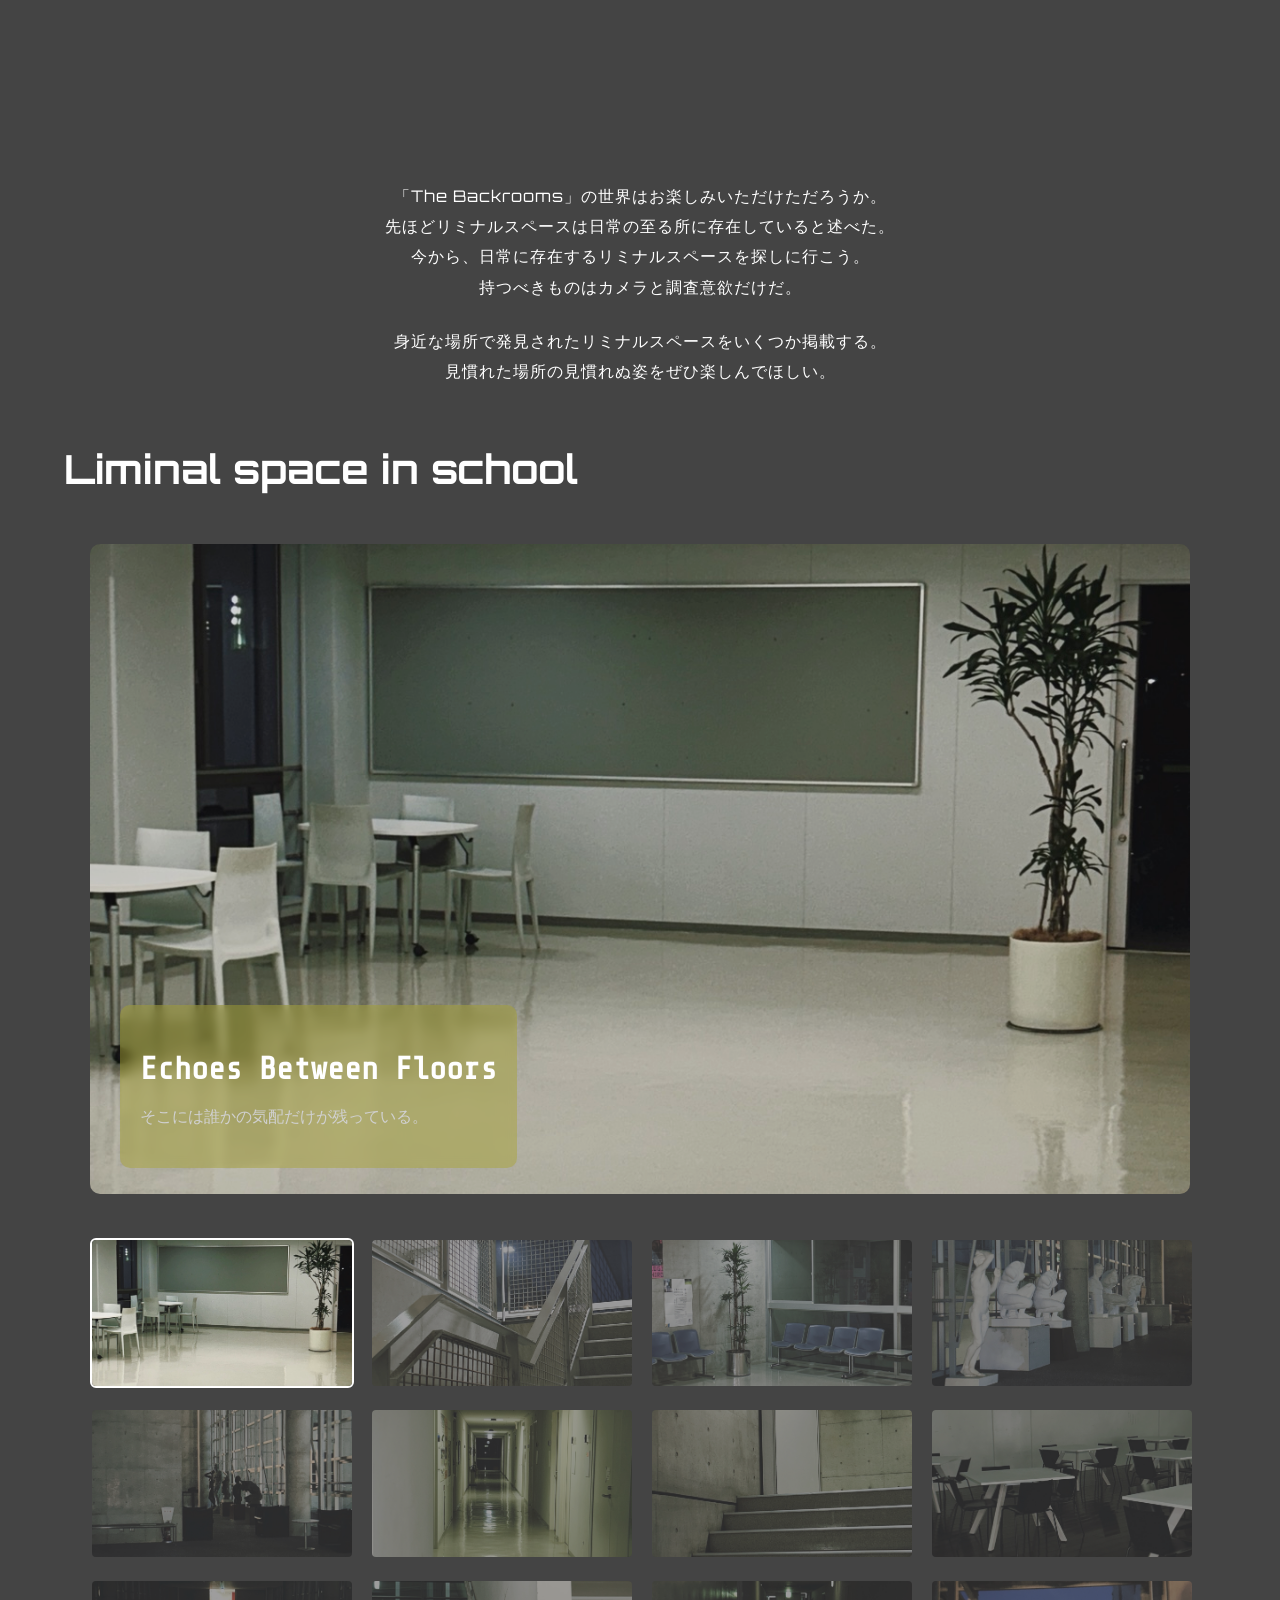
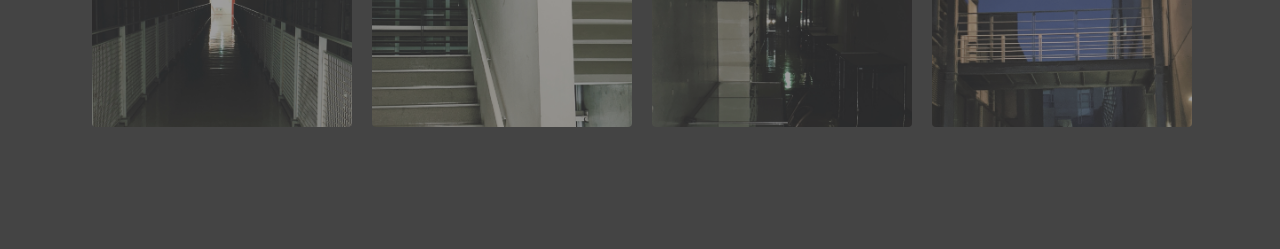
==== commit ab338533: "Add files via upload" ====
--- a/index.html
+++ b/index.html
@@ -209,6 +209,19 @@
        </section>
  <section class="memory-zone" id="school">
 
+   <div class="text-block">
+      <p class="fade">
+        「The Backrooms」の世界はお楽しみいただけただろうか。<br>
+        先ほどリミナルスペースは日常の至る所に存在していると述べた。<br>
+        今から、日常に存在するリミナルスペースを探しに行こう。<br>
+        持つべきものはカメラと調査意欲だけだ。
+      </p>
+      <p class="fade">
+        身近な場所で発見されたリミナルスペースをいくつか掲載する。<br>
+        見慣れた場所の見慣れぬ姿をぜひ楽しんでほしい。<br>
+      </p>
+    </div>
+
   <h1 class="memory-title glitch"
   data-text="Liminal space in school">
     Liminal space in school
--- a/style.css
+++ b/style.css
@@ -280,7 +280,7 @@
 .gallery {
   display: flex;
   gap: 60px;
-  padding: 100px 60px;
+  padding: 20px 60px;
 
   overflow-x: auto;
   -webkit-overflow-scrolling: touch;
@@ -517,7 +517,7 @@
 .memory-zone{
     width:100%;
     padding:120px 5%;
-    background:rgb(100, 98, 98);
+    background: #444444;
     color:white;
     box-sizing:border-box;
 }
@@ -665,4 +665,4 @@
 
 .memory-main{
     scroll-margin-top:100px;
-}+}
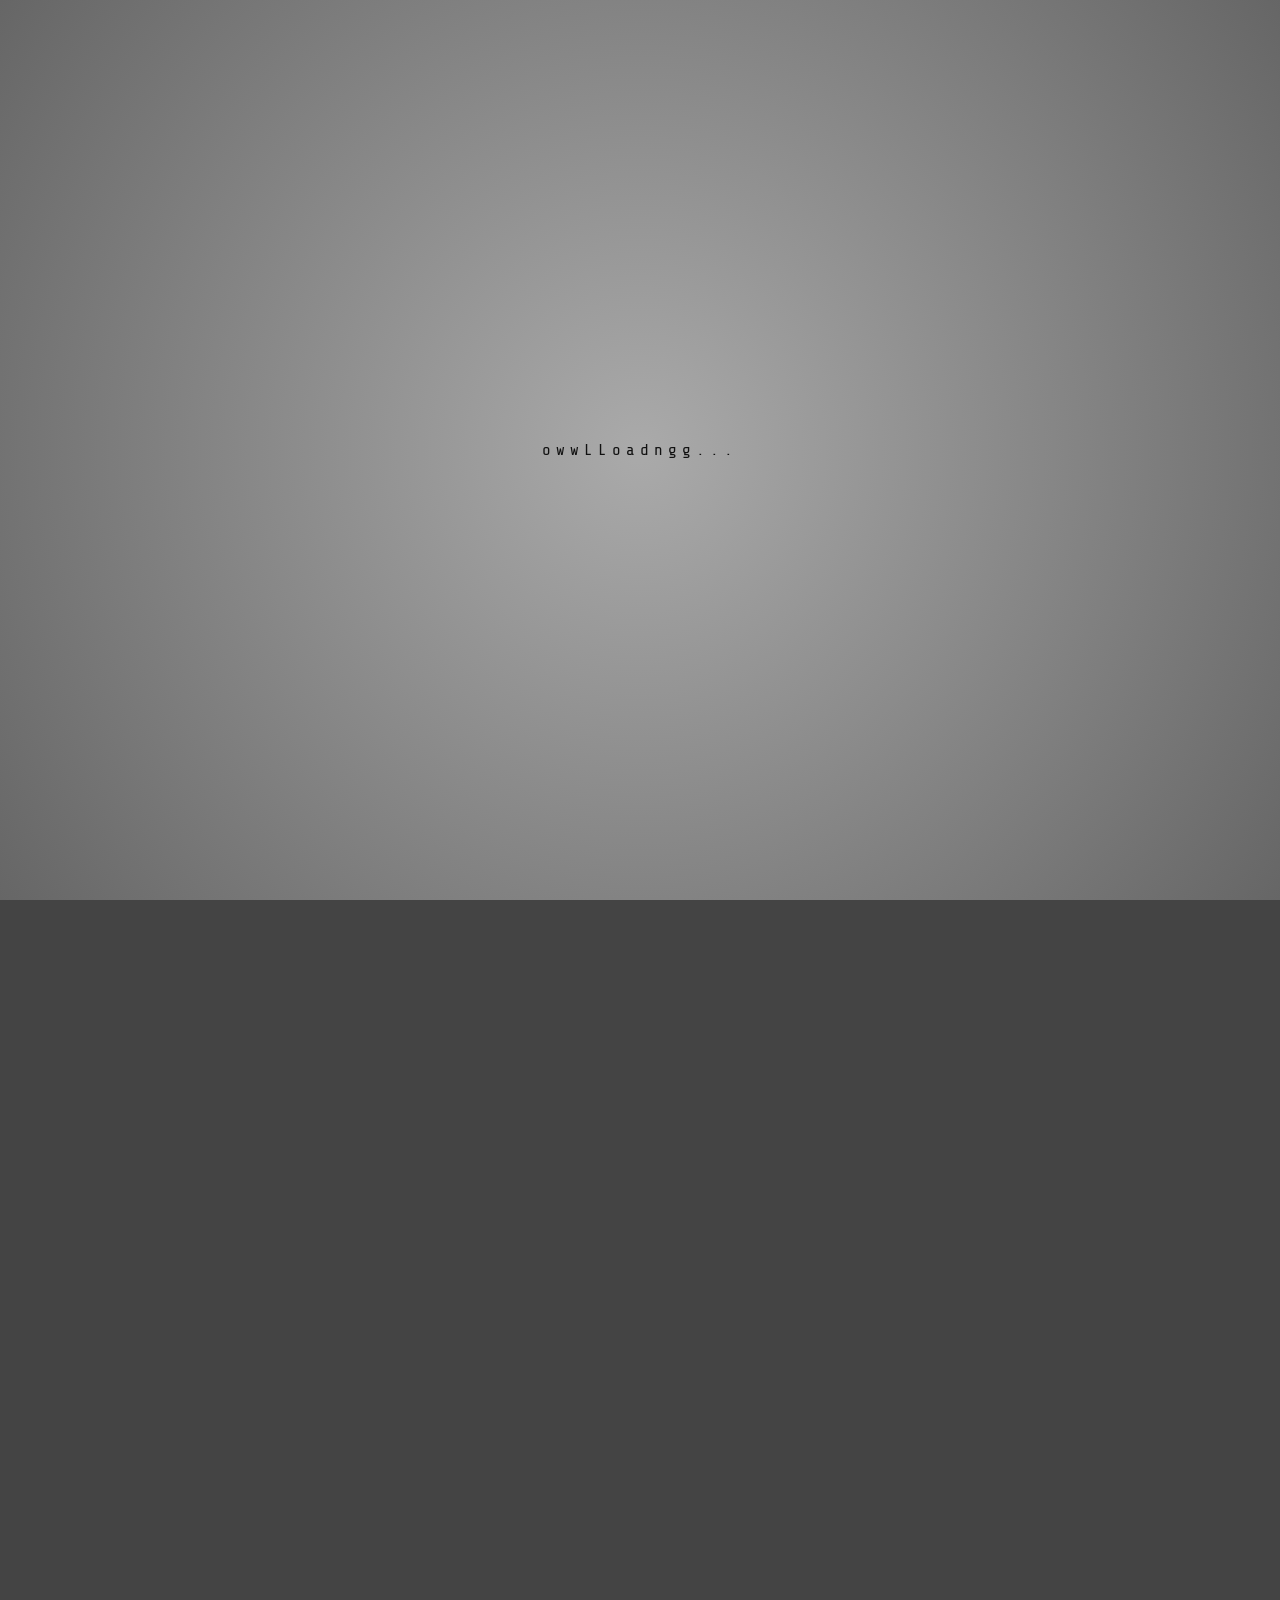
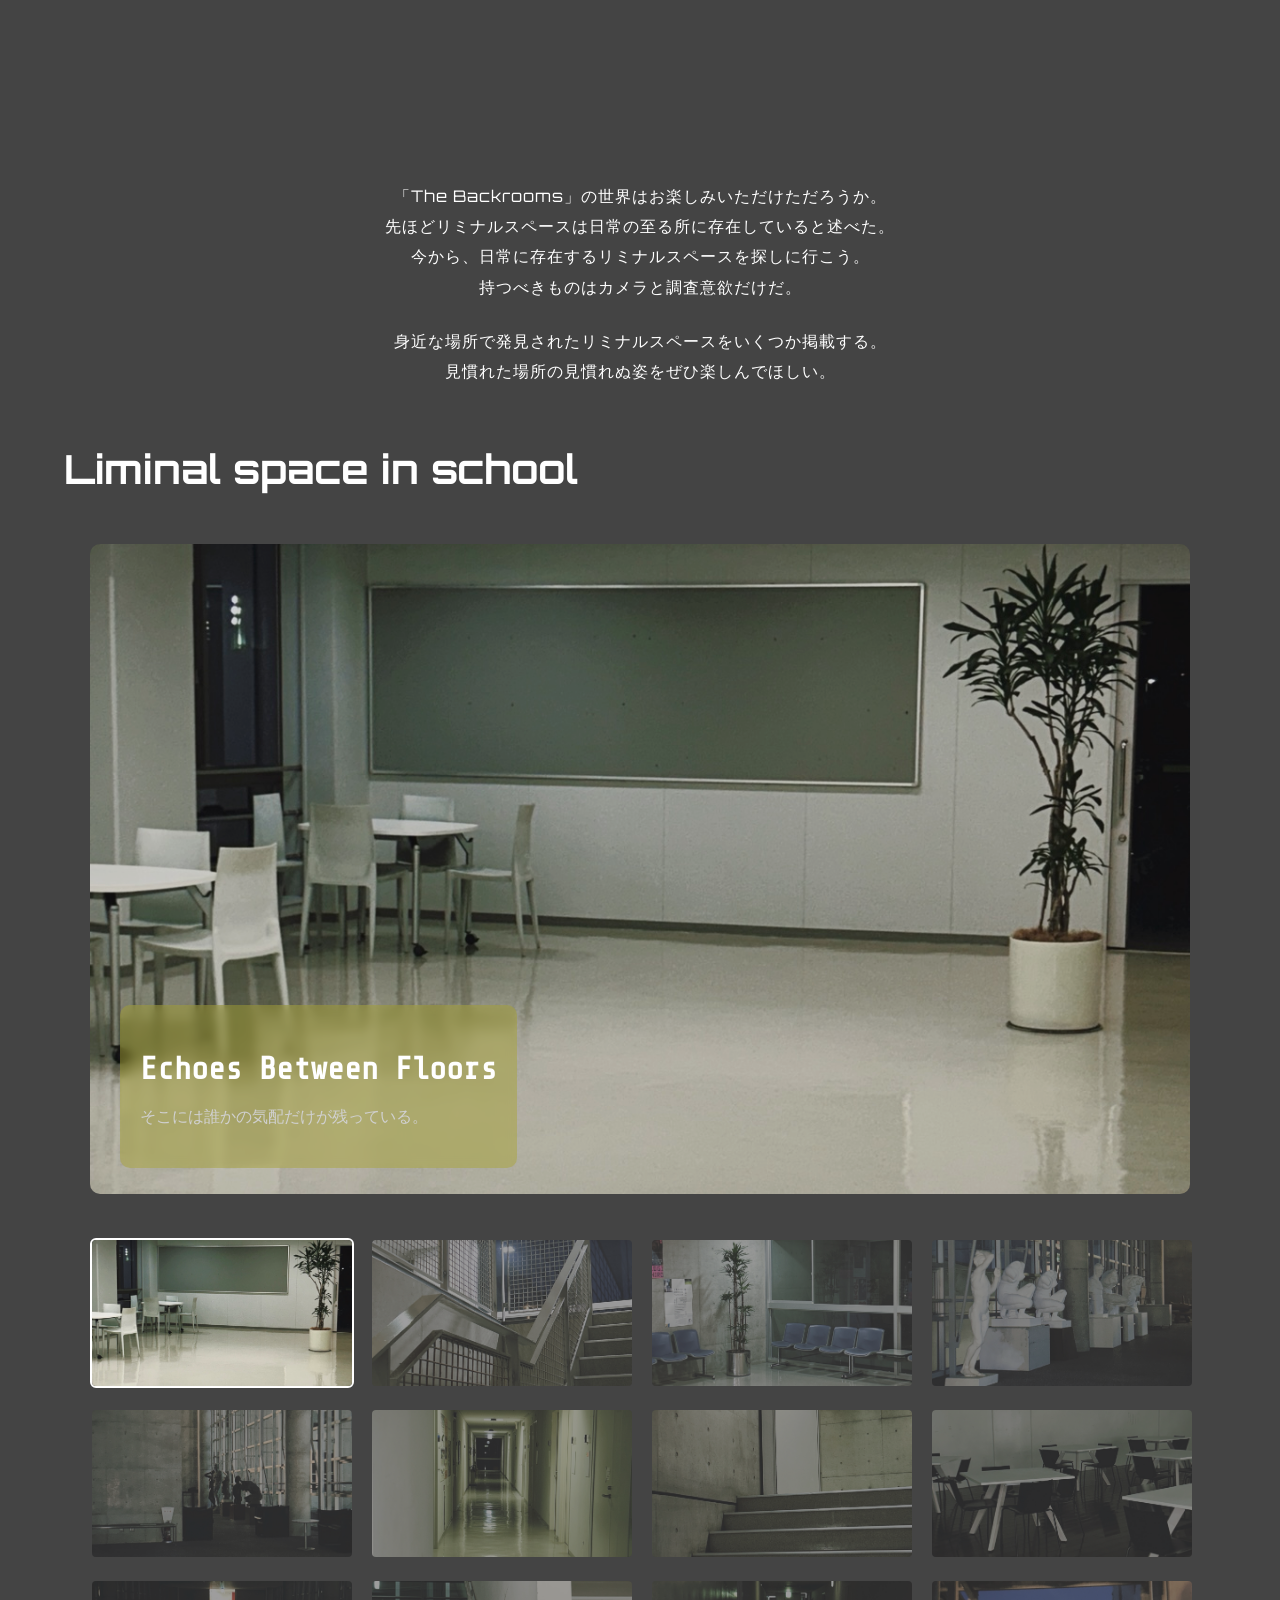
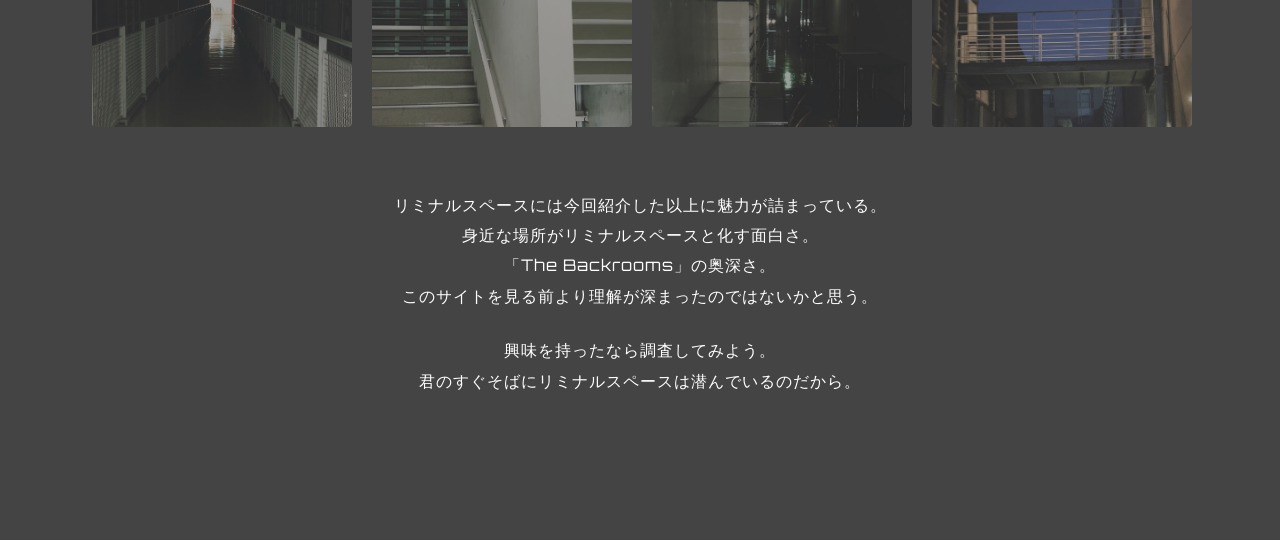
==== commit decac76b: "Add files via upload" ====
--- a/index.html
+++ b/index.html
@@ -347,6 +347,22 @@
 
     <script src="script.js"></script>
 
+    <div class="text-block">
+      <p class="fade">
+         <br>
+          <br>
+
+        リミナルスペースには今回紹介した以上に魅力が詰まっている。<br>
+        身近な場所がリミナルスペースと化す面白さ。<br>
+        「The Backrooms」の奥深さ。<br>
+        このサイトを見る前より理解が深まったのではないかと思う。
+      </p>
+      <p class="fade">
+        興味を持ったなら調査してみよう。<br>
+        君のすぐそばにリミナルスペースは潜んでいるのだから。<br>
+      </p>
+    </div>
+
     </body>
 
 
--- a/style.css
+++ b/style.css
@@ -576,7 +576,6 @@
     line-height:1.8;
 }
 
-/* グリッド */
 .memory-grid{
 
     margin-top:40px;
@@ -625,7 +624,6 @@
     border-color:white;
 }
 
-/* スマホ対応 */
 @media (max-width:768px){
 
     .memory-title{
